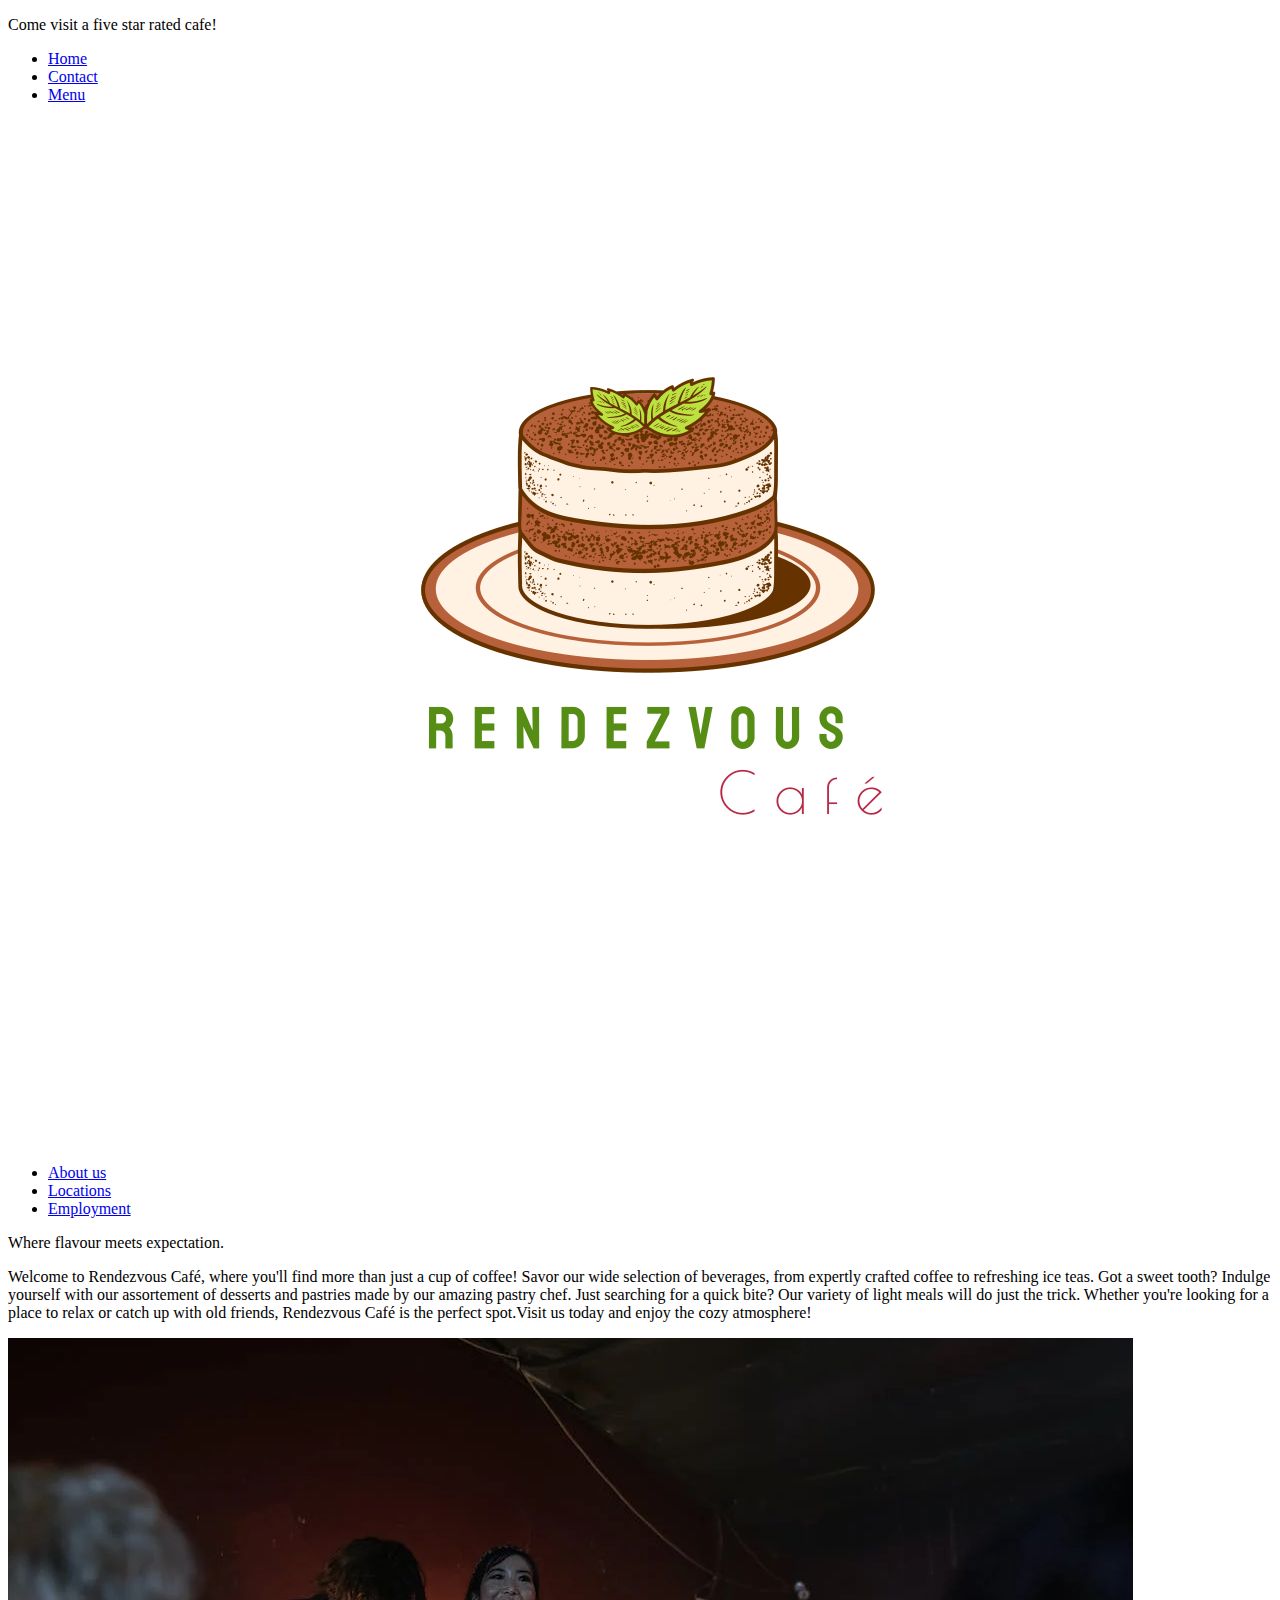
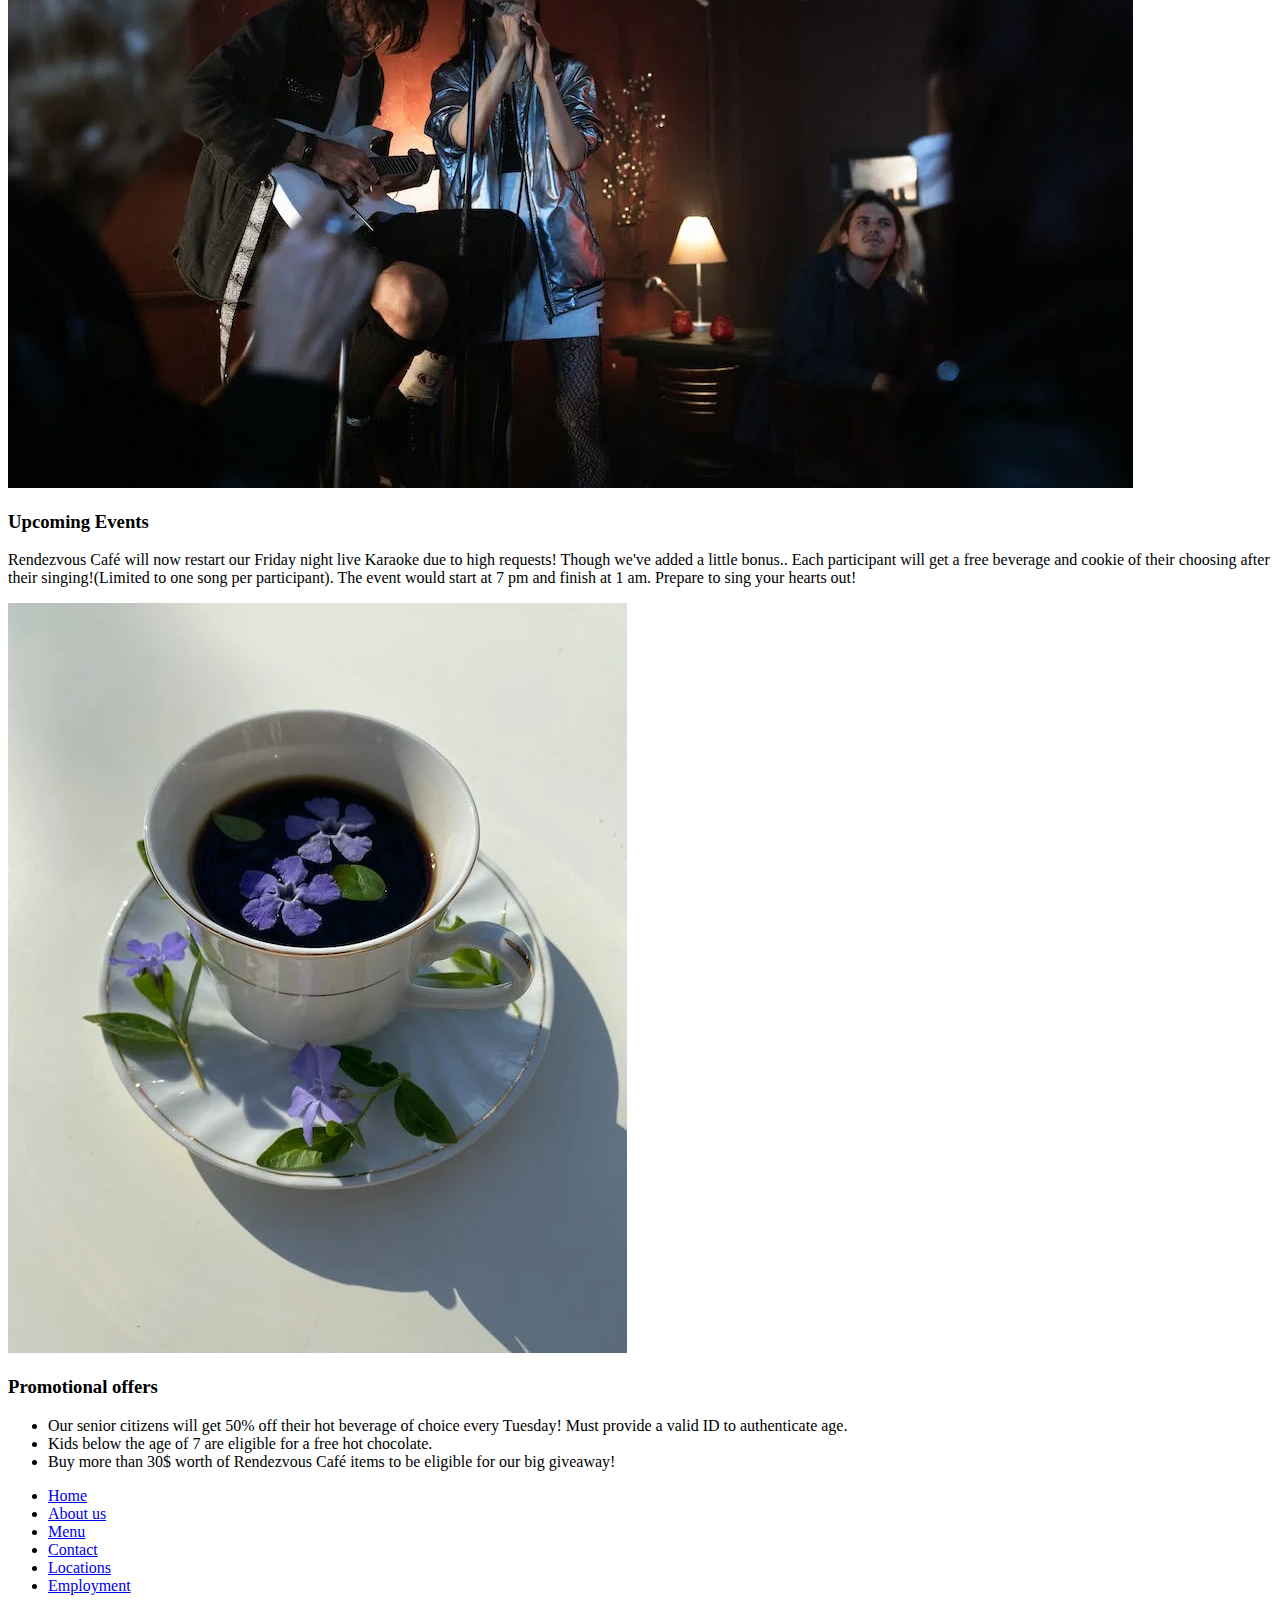
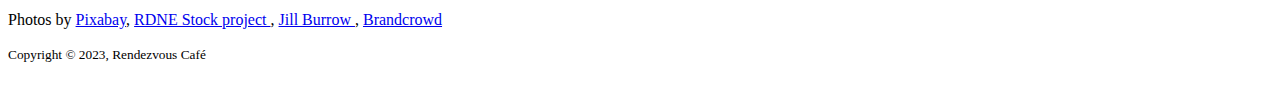
==== index.html @ 0467e5c1 "fixed my css" ====
<!DOCTYPE html>
<html lang="en">

<head>
    <meta charset="UTF-8">
    <meta name="viewport" content="width=device-width, initial-scale=1.0">
    <title>Rendezvous Café - Home</title>
    <link rel="icon" type="image/x-icon" href="/images/favicon.ico">
    <link rel="stylesheet" href="../styles/index.css">
    <link rel="stylesheet" href="../styles/main.css">

</head>

<body>

    <header>

        <div class="boasting">
            <p>Come visit a five star rated cafe!</p>
        </div>
        <nav>

            <div class="nav-con">
                <ul>
                    <li><a href="./index.html">Home</a></li>
                    <li><a href="./contact.html">Contact</a></li>
                    <li><a href="./menu.html">Menu</a></li>
                </ul>
                <img src="./images/logo.png" alt="Rendezvous Cafe Logo" class="logo">
                <ul>
                    <li id="ghost1"><a href="./aboutus.html">About&nbsp;us</a></li>
                    <li id="ghost2"><a href="./locations.html">Locations</a></li>
                    <li id="ghost3"><a href="./employment.html">Employment</a></li>

                </ul>

            </div>



        </nav>
    </header>

    <div class="spiderman">

        <p>Where flavour <span>meets</span> <span class="contrast">expectation</span>. </p>

    </div>


    <div class="description">
        <p>Welcome to <span>Rendezvous Café</span>, where you'll find more than just a cup of coffee! Savor our wide
            selection of
            beverages, from expertly crafted coffee to refreshing ice teas. Got a sweet tooth? Indulge yourself
            with our
            assortement of desserts and pastries made by our amazing pastry chef. Just searching for a quick
            bite? Our
            variety of light meals will do just the trick. Whether you're looking for a place to relax or catch
            up with
            old
            friends, Rendezvous Café is the <span>perfect spot</span>.Visit us today and enjoy the cozy atmosphere!</p>
    </div>



    <section class="karaoke">
        <img src="./images/karaoke2.webp" alt="Karaoke Night">

        <div class="textStuff">
            <h3>Upcoming Events</h3>
            <p>Rendezvous Café will now restart our Friday night live Karaoke due to high requests! Though we've
                added a
                little bonus.. Each participant will get a free beverage and cookie of their choosing after their
                singing!(Limited
                to
                one song per participant). The event would start at 7 pm and finish at 1 am. Prepare to sing your hearts
                out! </p>
        </div>
    </section>



    <section class="promotions">
        <img src="./images/flowercup.webp" alt="Coffee cup with flowers">

        <div class="textStuff">

            <h3>Promotional offers</h3>
            <ul>
                <li>Our senior citizens will get 50% off their hot beverage of choice every Tuesday! Must provide a
                    valid ID
                    to
                    authenticate age.</li>
                <li>Kids below the age of 7 are eligible for a free hot chocolate.</li>
                <li> Buy more than 30$ worth of Rendezvous Café items to be eligible for our big giveaway! </li>
            </ul>

        </div>

    </section>

    <footer>



        <ul>
            <li><a href="./index.html">Home</a></li>
            <li><a href="./aboutus.html">About us</a></li>
            <li><a href="./menu.html">Menu</a></li>
            <li><a href="./contact.html">Contact</a></li>
            <li><a href="./locations.html">Locations</a></li>
            <li><a href="./employment.html">Employment</a></li>
        </ul>
        <p>Photos by <a href="https://www.pexels.com/photo/beverage-caffeine-cappuccino-coffee-459515/">Pixabay</a>,
            <a href="https://www.pexels.com/photo/a-woman-singing-on-stage-6173860/">RDNE Stock project </a>,
            <a href="https://www.pexels.com/photo/cup-of-coffee-decorated-with-flowers-with-leaves-on-saucer-6858606/">Jill
                Burrow </a>, <a
                href="https://www.brandcrowd.com/?sscid=b1k7_afo3a&ssaid=3389256&utm_source=shareasale&utm_medium=Affiliates&utm_campaign=3389256&utm_term=1273424&gclid=Cj0KCQiAjMKqBhCgARIsAPDgWlxk_ceE9QRoa_Vr-SDahQcA6_xGrTjhb9VaZIUW76op87ah4dtnlnIaAv6REALw_wcB">Brandcrowd</a>
        </p>
        <small>
            Copyright &copy; 2023, Rendezvous Café <br>
        </small> <br>
    </footer>

</body>

</html>
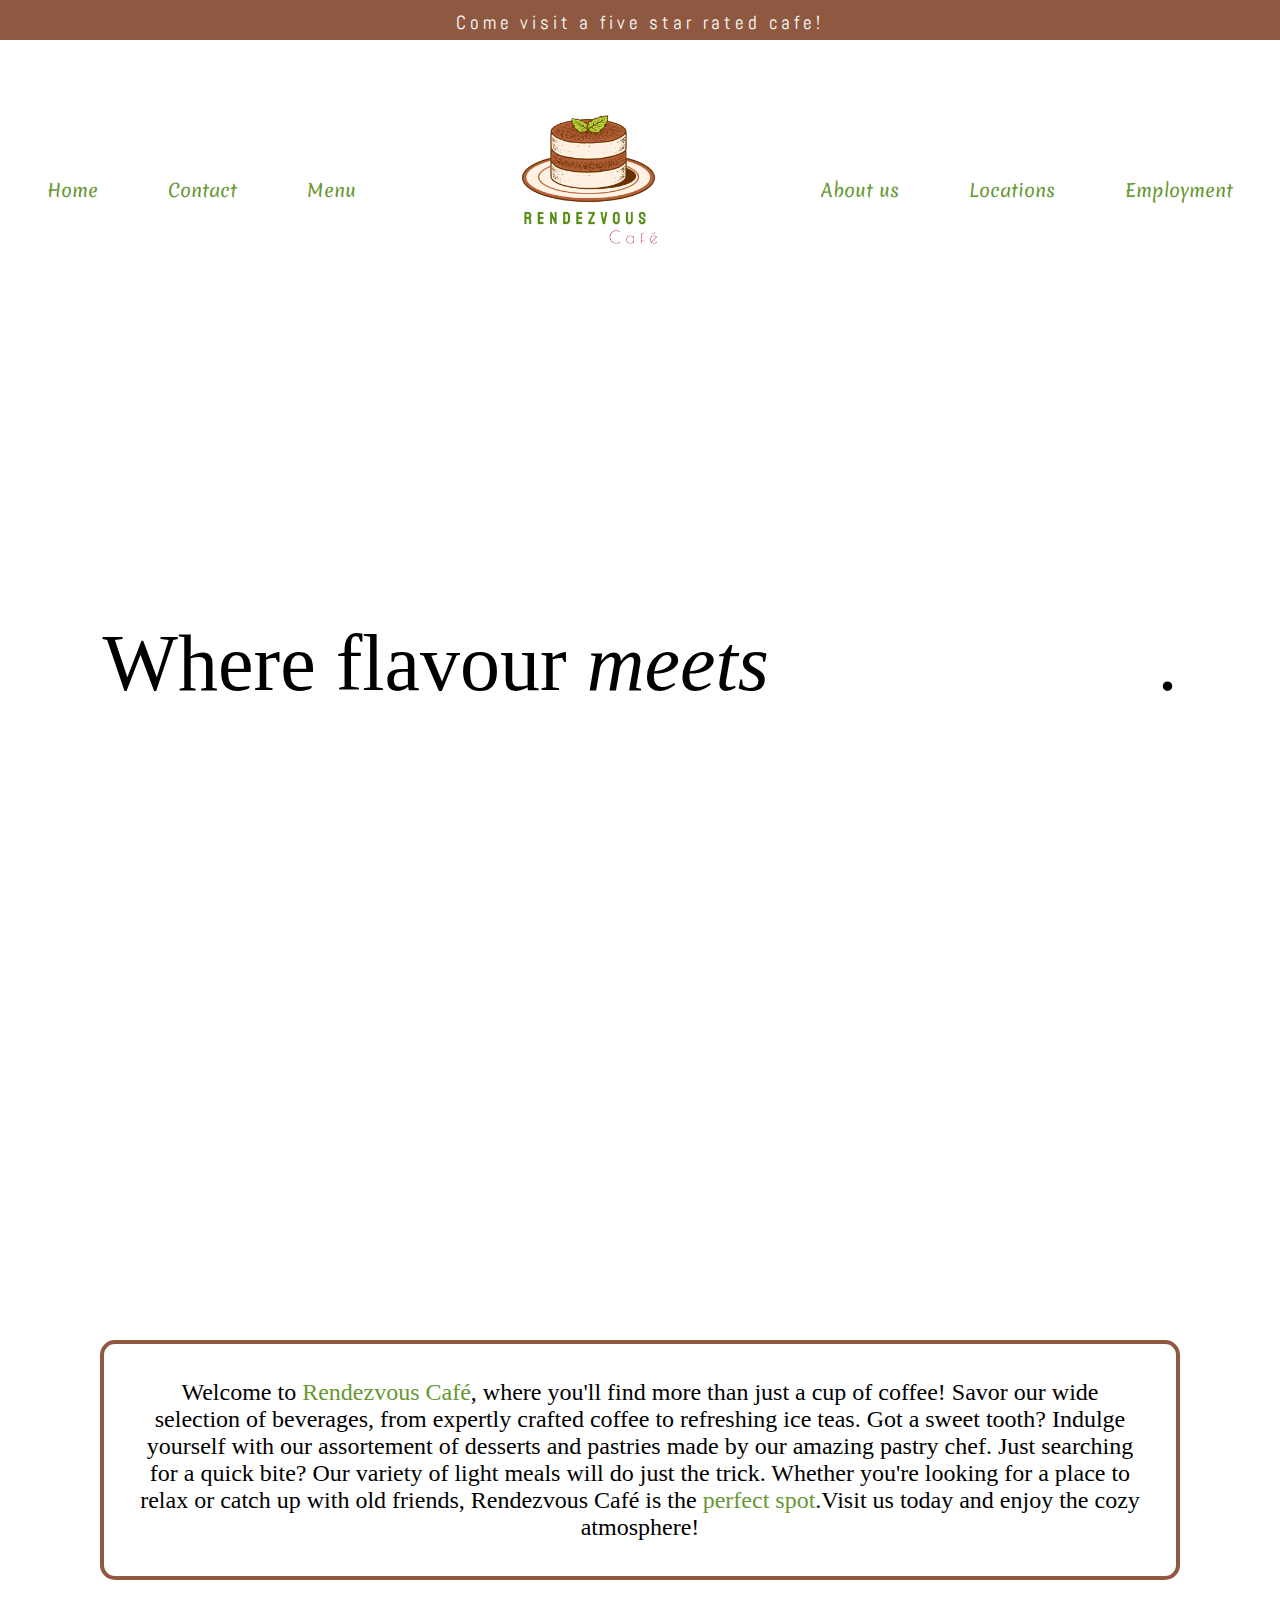
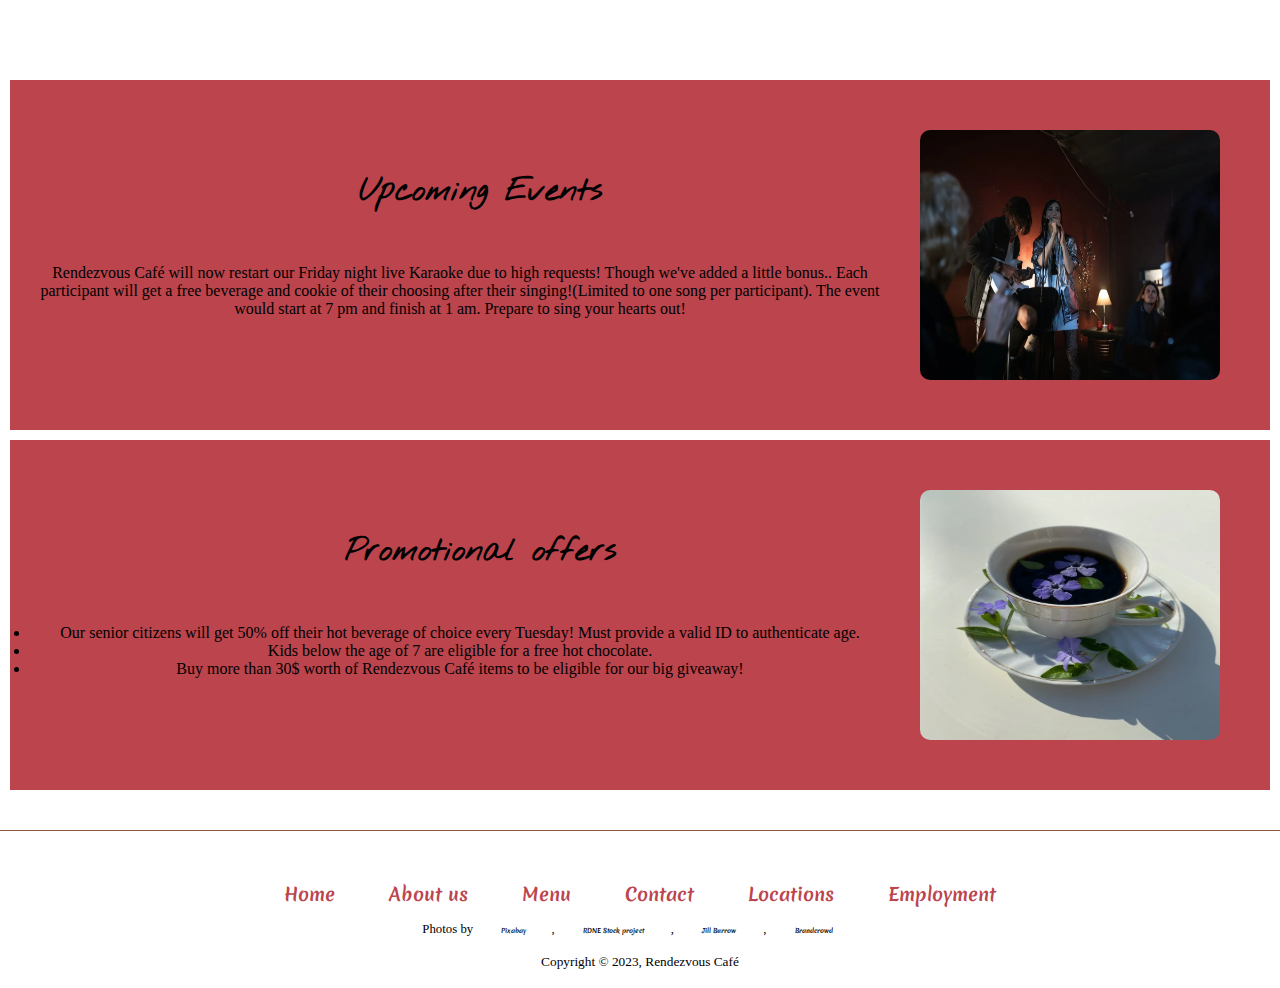
==== commit 6ac0d7ec: "changes to my css" ====
--- a/index.html
+++ b/index.html
@@ -6,8 +6,8 @@
     <meta name="viewport" content="width=device-width, initial-scale=1.0">
     <title>Rendezvous Café - Home</title>
     <link rel="icon" type="image/x-icon" href="/images/favicon.ico">
-    <link rel="stylesheet" href="../styles/index.css">
-    <link rel="stylesheet" href="../styles/main.css">
+    <link rel="stylesheet" href="/Styles/index.css">
+    <link rel="stylesheet" href="/Styles/main.css">
 
 </head>
 
--- a/Styles/index.css
+++ b/Styles/index.css
@@ -0,0 +1,135 @@
+.spiderman {
+    height: auto;
+    padding-top: 5%;
+    text-align: center;
+    background-image: url(/images/coffee1.jpg);
+    background-repeat: no-repeat;
+    background-size: cover;
+    background-position: 10% 50%;
+    margin: 20px;
+    filter: brightness(100%);
+}
+
+
+
+.spiderman p {
+    padding-top: 50px;
+    padding-bottom: 50px;
+    color: var(--FontColor);
+    font-size: 2em;
+
+
+}
+
+.spiderman span {
+
+    font-style: italic;
+}
+
+.spiderman span.contrast {
+
+    color: var(--Bright)
+}
+
+.description,
+.karaoke,
+.promotions {
+    padding: 20px;
+    text-align: center;
+}
+
+.description span {
+
+    color: var(--LightColor);
+}
+
+section {
+    padding-top: 80px;
+    padding-left: 30px;
+    padding-right: 30px;
+    padding-bottom: 0px;
+    background-color: var(--Secondary);
+    margin: 10px 10px 10px 10px;
+
+
+
+}
+
+
+
+.description {
+    font-size: 1em;
+    border: 2px solid var(--AccentColor);
+    border-style: outset;
+    border-radius: 10px;
+    padding: 25px;
+    margin: 20px;
+}
+
+
+.promotions {
+    overflow: hidden;
+
+}
+
+
+.promotions img,
+.karaoke img {
+
+    float: right;
+    border: 2px hidden var(--Bright);
+    margin: 30px;
+    border-radius: 10px;
+    height:250px;
+    width:300px;
+}
+
+
+
+.karaoke {
+
+    overflow: hidden;
+}
+
+h3 {
+
+    font-family: 'Nothing You Could Do';
+    font-size: 2em;
+    font-weight: bolder;
+    line-height: 2;
+    padding: 40px;
+}
+
+
+.textStuff {
+
+    padding-top: 20px;
+
+
+
+
+}
+
+@media (min-width:768px) {
+
+    .spiderman {
+        height: 800px;
+        padding-top: 10%;
+        margin: 50px 50px 150px 50px;
+    }
+
+    .spiderman p {
+        padding-top: 100px;
+        font-size: 5em;
+    }
+
+    .description {
+        font-size: 1.5em;
+        margin: 100px 100px 100px 100px;
+        border: 4px solid var(--AccentColor);
+        border-radius: 15px;
+        padding: 35px;
+    }
+
+
+}--- a/Styles/main.css
+++ b/Styles/main.css
@@ -0,0 +1,262 @@
+@import url('https://fonts.googleapis.com/css2?family=Merienda&display=swap');
+@import url('https://fonts.googleapis.com/css2?family=Vollkorn&display=swap');
+@import url('https://fonts.googleapis.com/css2?family=Nothing+You+Could+Do&display=swap');
+@import url('https://fonts.googleapis.com/css2?family=Abel&display=swap');
+
+:root {
+    --AccentColor: #8f5941;
+    --FontColor: black;
+    --Secondary: #bb444d;
+    --LightColor: #679833;
+    --Bright: white;
+    --Text: 'Vollkorn';
+    --Nav: 'Merienda';
+    --Ad: 'Abel';
+    --Spice: 'Nothing You Could Do';
+}
+
+* {
+    margin: 0;
+    padding: 0;
+    box-sizing: border-box;
+}
+
+.boasting {
+    background-color: var(--AccentColor);
+    color: var(--Bright);
+    text-align: center;
+    height: 40px;
+    width: 100%;
+    padding-top: 10px;
+    font-family: var(--Ad);
+    font-size: 1.2em;
+    letter-spacing: .2em;
+
+}
+
+nav {
+    display: flex;
+    flex-direction: column;
+    align-items: center;
+    text-align: center;
+    font-size: small;
+
+}
+
+nav ul {
+
+    display: flex;
+    flex-direction: row;
+    justify-content: center;
+    margin: 0;
+    list-style-type: none;
+    padding: 0;
+    width: 100%
+}
+
+nav ul li {
+    margin: 20px 0;
+
+}
+
+nav ul li a {
+    text-decoration: none;
+    color: var(--LightColor);
+    font-family: var(--Nav);
+    font-size: 3.5vw;
+    margin: 30px;
+
+}
+
+
+#ghost1 {
+
+    display: none;
+}
+
+#ghost2 {
+
+    display: none;
+}
+
+#ghost3 {
+
+    display: none;
+}
+
+nav img.logo {
+    align-items: center;
+    height: 300px;
+
+
+
+
+
+}
+
+
+
+footer {
+    display: inline-block;
+    text-align: center;
+    width: 100%;
+    padding-top: 50px;
+    padding-bottom: 50px;
+    margin-right: 20px;
+    margin-top: 30px;
+    border-top: 1.5px solid var(--AccentColor);
+
+}
+
+footer a {
+    text-decoration: none;
+    margin: 17px;
+    font-family: var(--Nav);
+    font-size: 2vw;
+    font-weight: bold;
+    color: var(--Secondary);
+}
+
+footer ul li {
+    display: inline-block;
+    justify-content: space-between;
+}
+
+footer p {
+
+    font-size: 2vw;
+    ;
+    padding: 15px;
+}
+
+footer p a {
+
+    color: var(--FontColor);
+    font-size: 2vw;
+
+}
+
+
+@media (min-width:768px) {
+
+
+    .nav-con {
+        display: flex;
+        align-items: center;
+        justify-content: center;
+
+
+
+    }
+
+    .nav-con ul {
+        display: flex;
+        list-style: none;
+        padding: 0;
+        margin: 0;
+        gap: 20px;
+
+    }
+
+    .nav-con ul li {
+        margin: 0 10px;
+        position: relative;
+    }
+
+
+    .nav-con ul li a {
+        text-decoration: none;
+        color: var(--LightColor);
+        font-family: var(--Nav);
+        cursor: pointer;
+        font-size: 1.4vw;
+        display: inline-flex;
+        margin: 0 15px;
+    }
+
+    .nav-con ul li::after {
+        content: '';
+        height: 2px;
+        width: 0;
+        background: #bb444d;
+        position: absolute;
+        left: 0;
+        bottom: -10px;
+        transition: 0.5s;
+    }
+
+    .nav-con ul li:hover::after {
+
+        width: 100%;
+
+
+    }
+
+    nav img.logo {
+        height: 300px;
+        margin: 0 20px;
+
+        flex-grow: 0;
+        flex-shrink: 0;
+
+
+    }
+
+
+
+
+    #ghost1 {
+
+        display: inline-block;
+    }
+
+    #ghost2 {
+
+        display: inline-block;
+    }
+
+    #ghost3 {
+
+        display: inline-block;
+    }
+
+    footer {
+        padding: 20px 0;
+        text-align: center;
+        width: 100%;
+        padding-top: 50px;
+        padding-bottom: 50px;
+        margin-right: 20px;
+        height: 50px;
+    }
+
+    footer a {
+        text-decoration: none;
+        margin: 0 25px;
+        font-family: var(--Nav);
+        font-size: large;
+        font-weight: bold;
+        color: var(--Secondary);
+    }
+
+    footer p {
+
+        font-size: 1vw;
+        ;
+        padding: 15px;
+
+    }
+
+    footer p a {
+
+        color: var(--FontColor);
+        font-size: 0.5vw;
+
+    }
+
+    footer ul li {
+        display: inline-block;
+        justify-content: space-between;
+    }
+
+}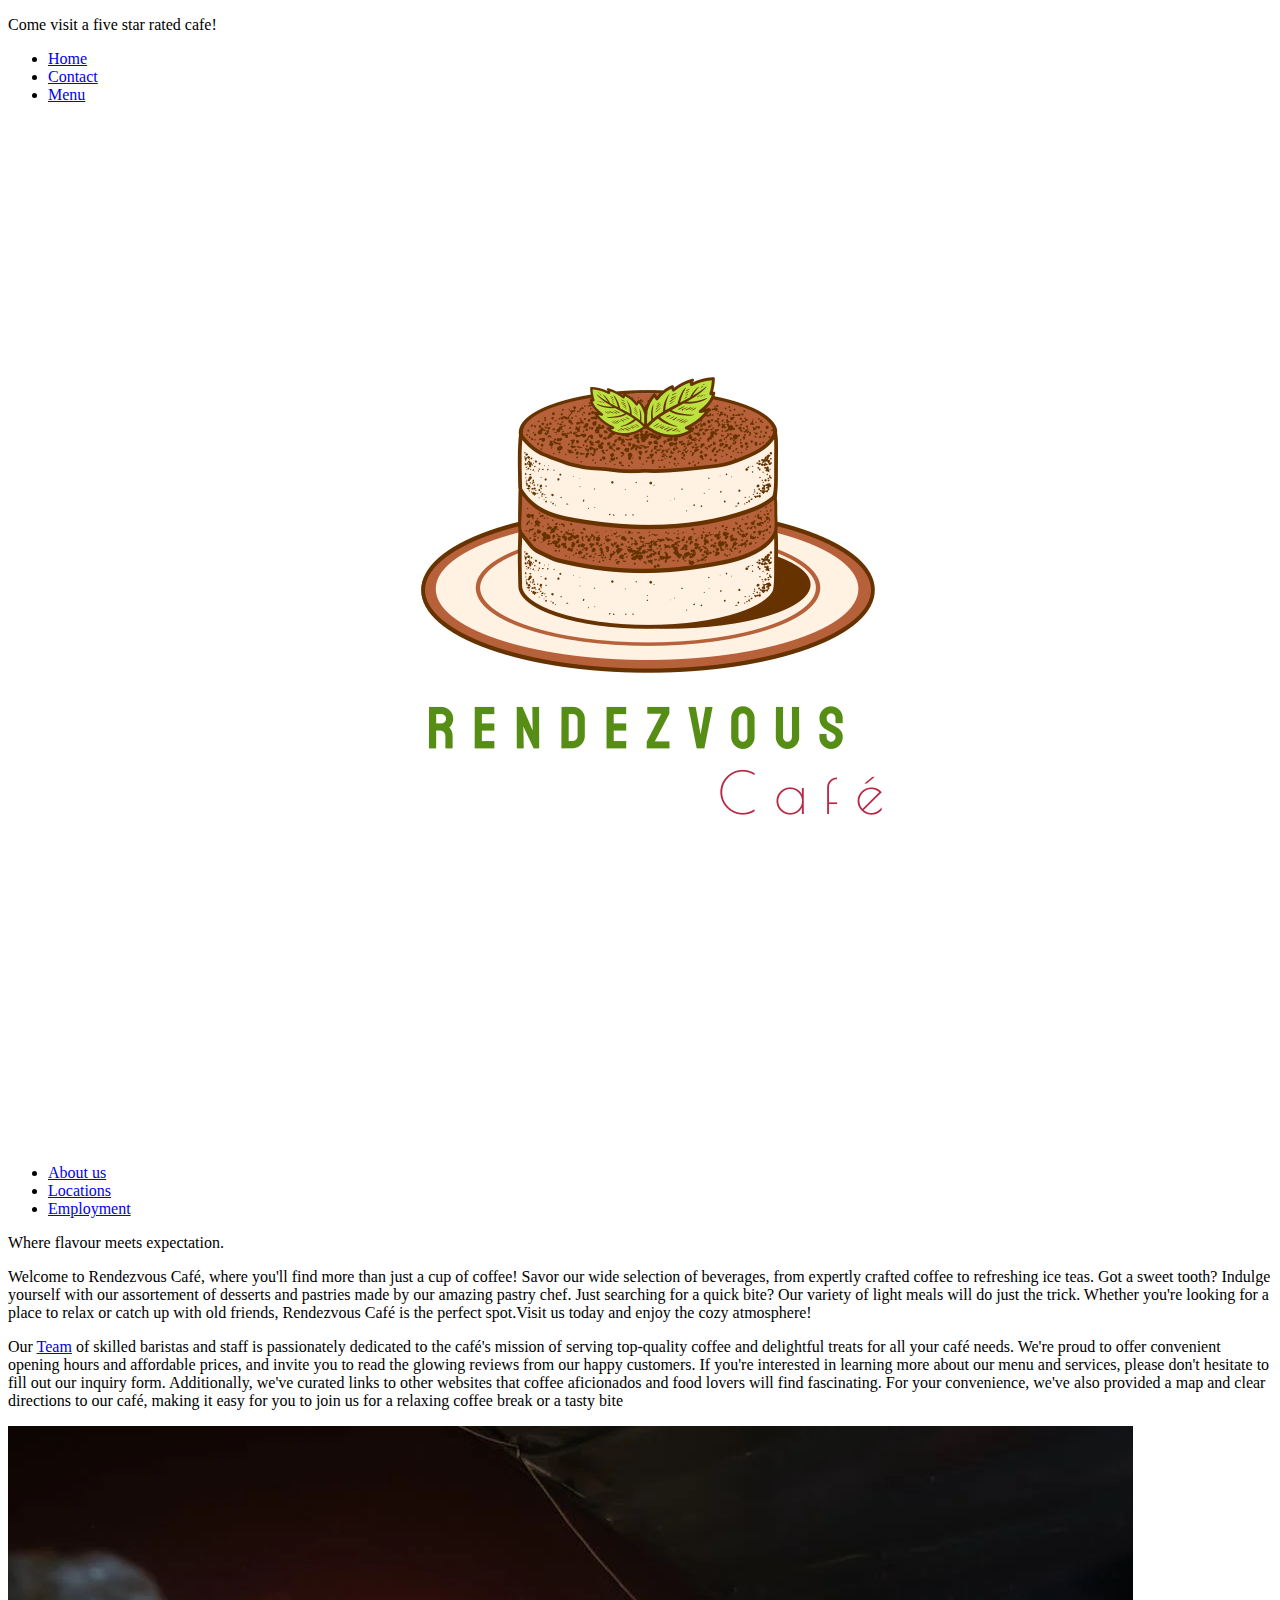
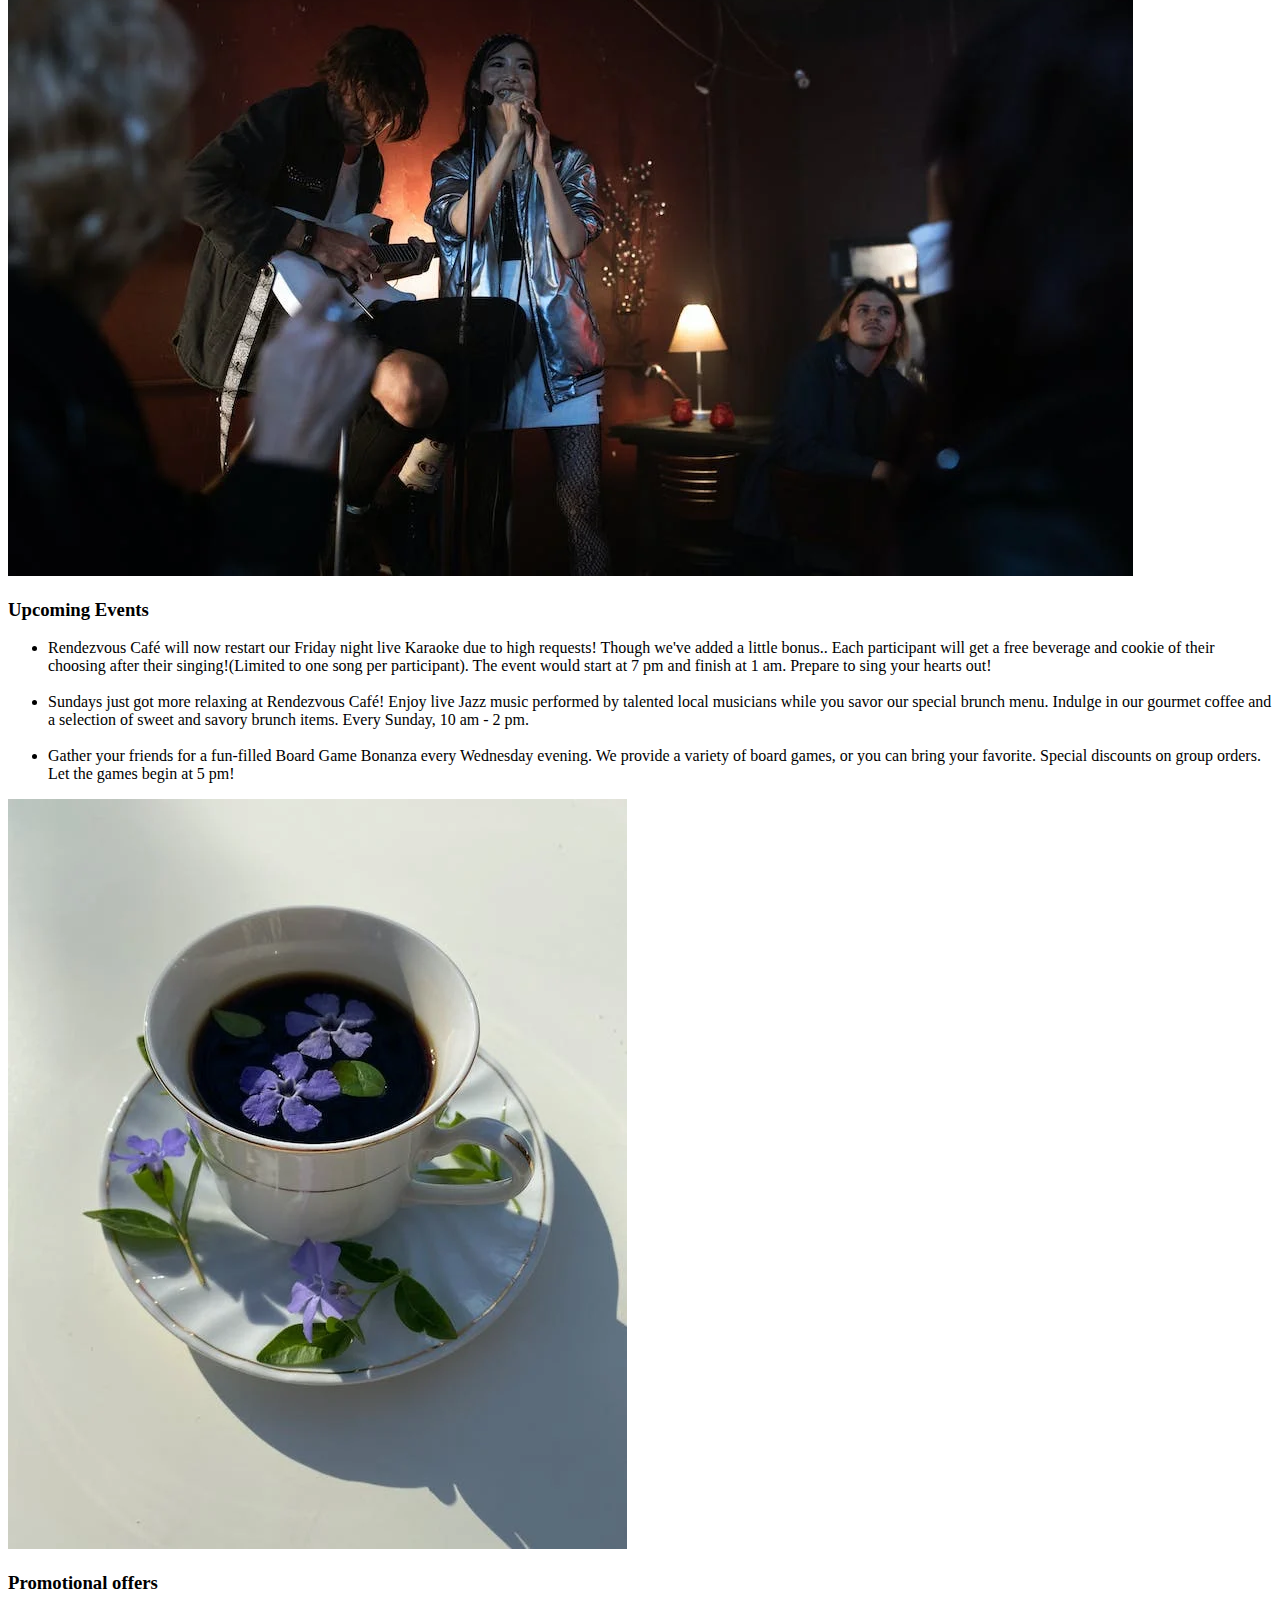
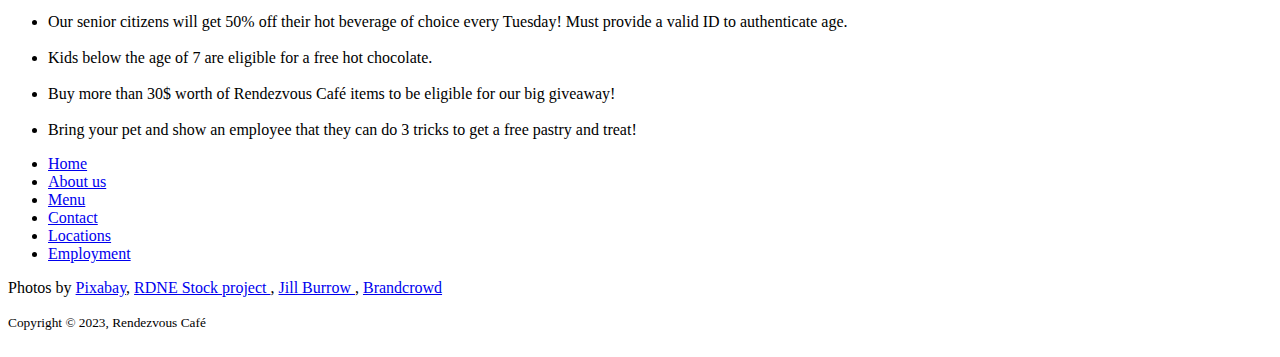
==== commit 5934ad02: "assignment 3 update" ====
--- a/index.html
+++ b/index.html
@@ -6,8 +6,8 @@
     <meta name="viewport" content="width=device-width, initial-scale=1.0">
     <title>Rendezvous Café - Home</title>
     <link rel="icon" type="image/x-icon" href="/images/favicon.ico">
-    <link rel="stylesheet" href="/Styles/index.css">
-    <link rel="stylesheet" href="/Styles/main.css">
+    <link rel="stylesheet" href="./styles/index.css">
+    <link rel="stylesheet" href="./styles/main.css">
 
 </head>
 
@@ -61,6 +61,24 @@
             friends, Rendezvous Café is the <span>perfect spot</span>.Visit us today and enjoy the cozy atmosphere!</p>
     </div>
 
+    <div class="description-links">
+
+        <p>Our <a href="aboutus.html#hula">Team</a> of skilled baristas and staff is passionately dedicated to the café's mission of serving top-quality
+
+            coffee and delightful treats for all your café needs. We're proud to offer convenient opening hours and
+
+            affordable prices, and invite you to read the glowing reviews from our happy customers.
+
+
+            If you're interested in learning more about our menu and services, please don't hesitate to fill out our
+
+            inquiry form. Additionally, we've curated links to other websites that coffee aficionados and food lovers
+
+            will find fascinating. For your convenience, we've also provided a map and clear directions to our café,
+
+            making it easy for you to join us for a relaxing coffee break or a tasty bite</p>
+    </div>
+
 
 
     <section class="karaoke">
@@ -68,13 +86,27 @@
 
         <div class="textStuff">
             <h3>Upcoming Events</h3>
-            <p>Rendezvous Café will now restart our Friday night live Karaoke due to high requests! Though we've
-                added a
-                little bonus.. Each participant will get a free beverage and cookie of their choosing after their
-                singing!(Limited
-                to
-                one song per participant). The event would start at 7 pm and finish at 1 am. Prepare to sing your hearts
-                out! </p>
+            <ul>
+                <li>Rendezvous Café will now restart our Friday night live <span>Karaoke</span> due to high requests! Though we've
+                    added a
+                    little bonus.. Each participant will get a free beverage and cookie of their choosing after their
+                    singing!(Limited
+                    to
+                    one song per participant). The event would start at 7 pm and finish at 1 am. Prepare to sing your
+                    hearts
+                    out!</li> 
+
+                    <br>
+
+                <li>Sundays just got more relaxing at Rendezvous Café! Enjoy live <span>Jazz music</span> performed by talented local
+                    musicians while you savor our special brunch menu. Indulge in our gourmet coffee and a selection of
+                    sweet and savory brunch items. Every Sunday, 10 am - 2 pm.</li>
+
+                    <br>
+                <li>Gather your friends for a fun-filled <span>Board Game Bonanza </span>every Wednesday evening. We provide a
+                    variety of board games, or you can bring your favorite. Special discounts on group orders. Let the
+                    games begin at 5 pm!</li>
+            </ul>
         </div>
     </section>
 
@@ -87,12 +119,17 @@
 
             <h3>Promotional offers</h3>
             <ul>
-                <li>Our senior citizens will get 50% off their hot beverage of choice every Tuesday! Must provide a
+                <li>Our senior citizens will get <span>50% off their hot beverage</span> of choice every Tuesday! Must provide a
                     valid ID
                     to
                     authenticate age.</li>
-                <li>Kids below the age of 7 are eligible for a free hot chocolate.</li>
-                <li> Buy more than 30$ worth of Rendezvous Café items to be eligible for our big giveaway! </li>
+                    <br>
+
+                <li>Kids below the age of 7 are eligible for a <span>free hot chocolate</span>.</li>
+                <br>
+                <li> Buy more than 30$ worth of Rendezvous Café items to be eligible for our <span>big giveaway!</span> </li>
+                <br>
+                <li><span>Bring your pet</span> and show an employee that they can do 3 tricks to get a free pastry and treat!</li>
             </ul>
 
         </div>
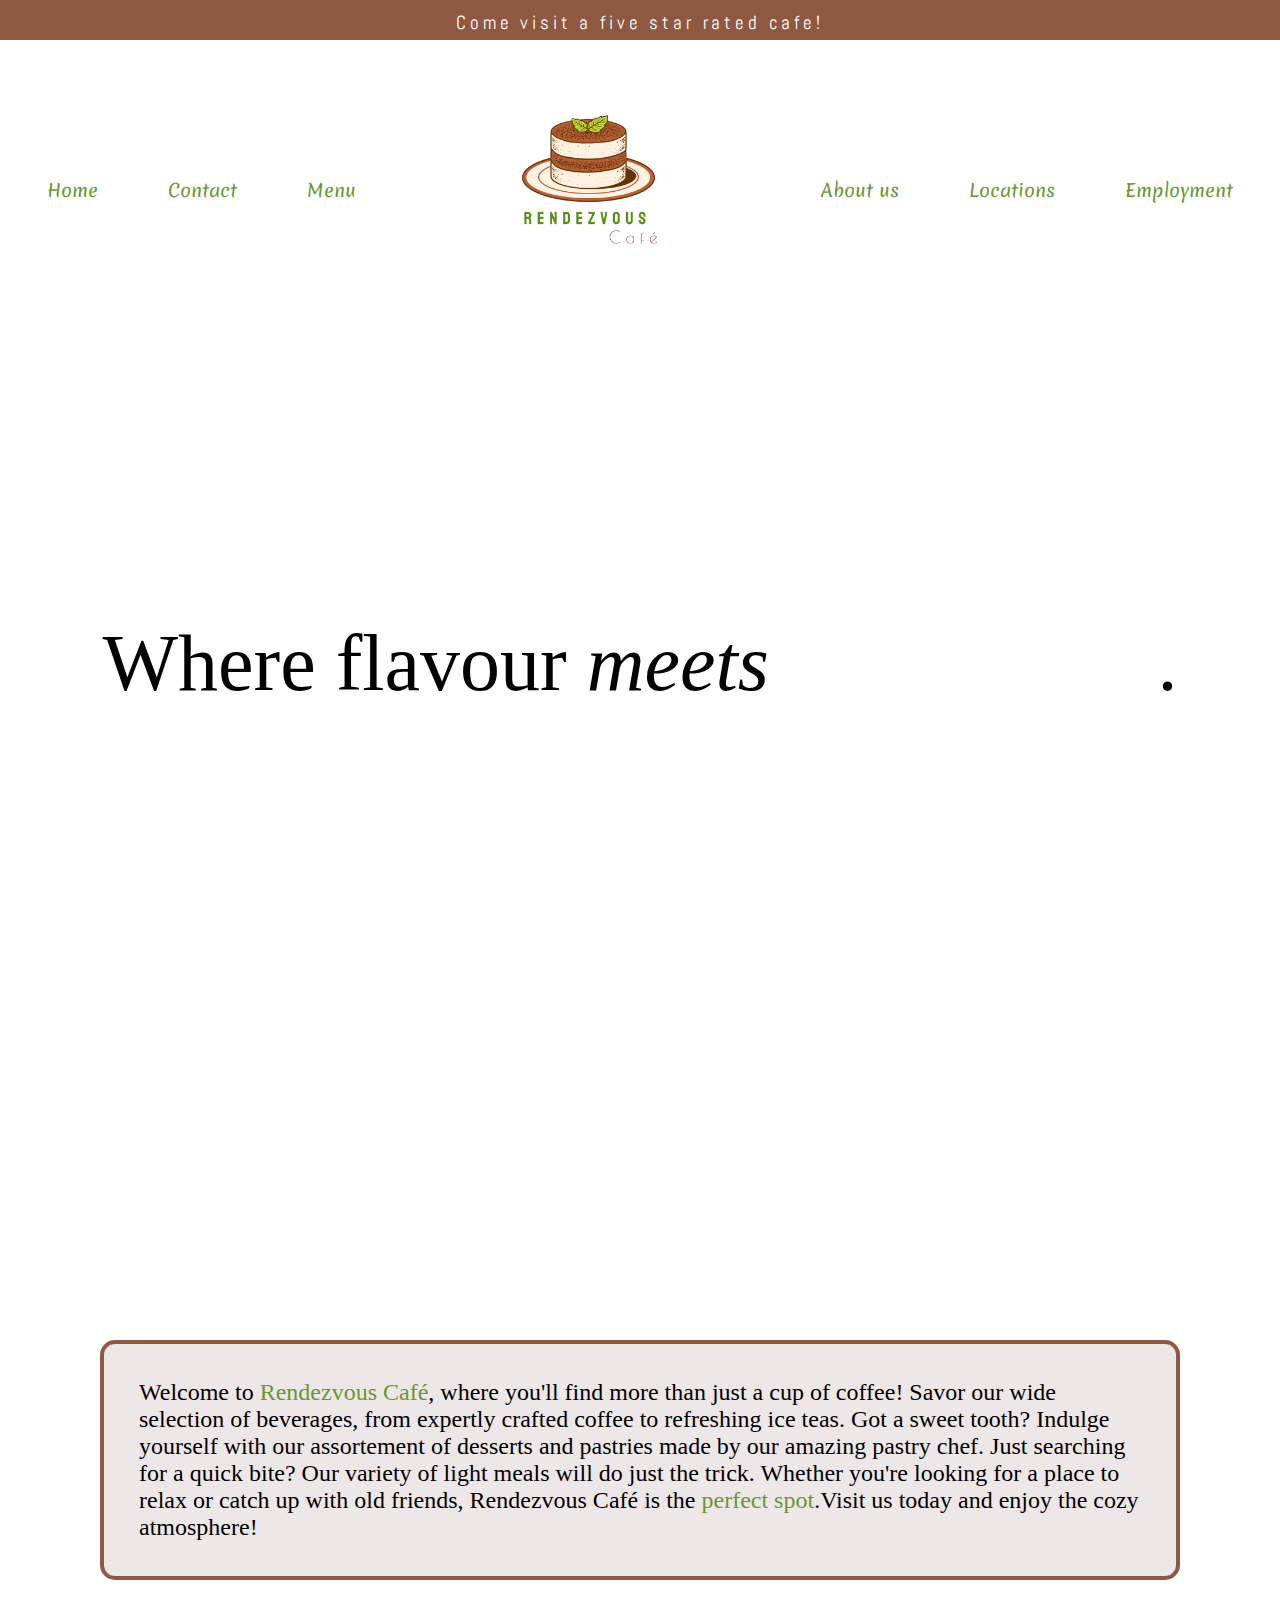
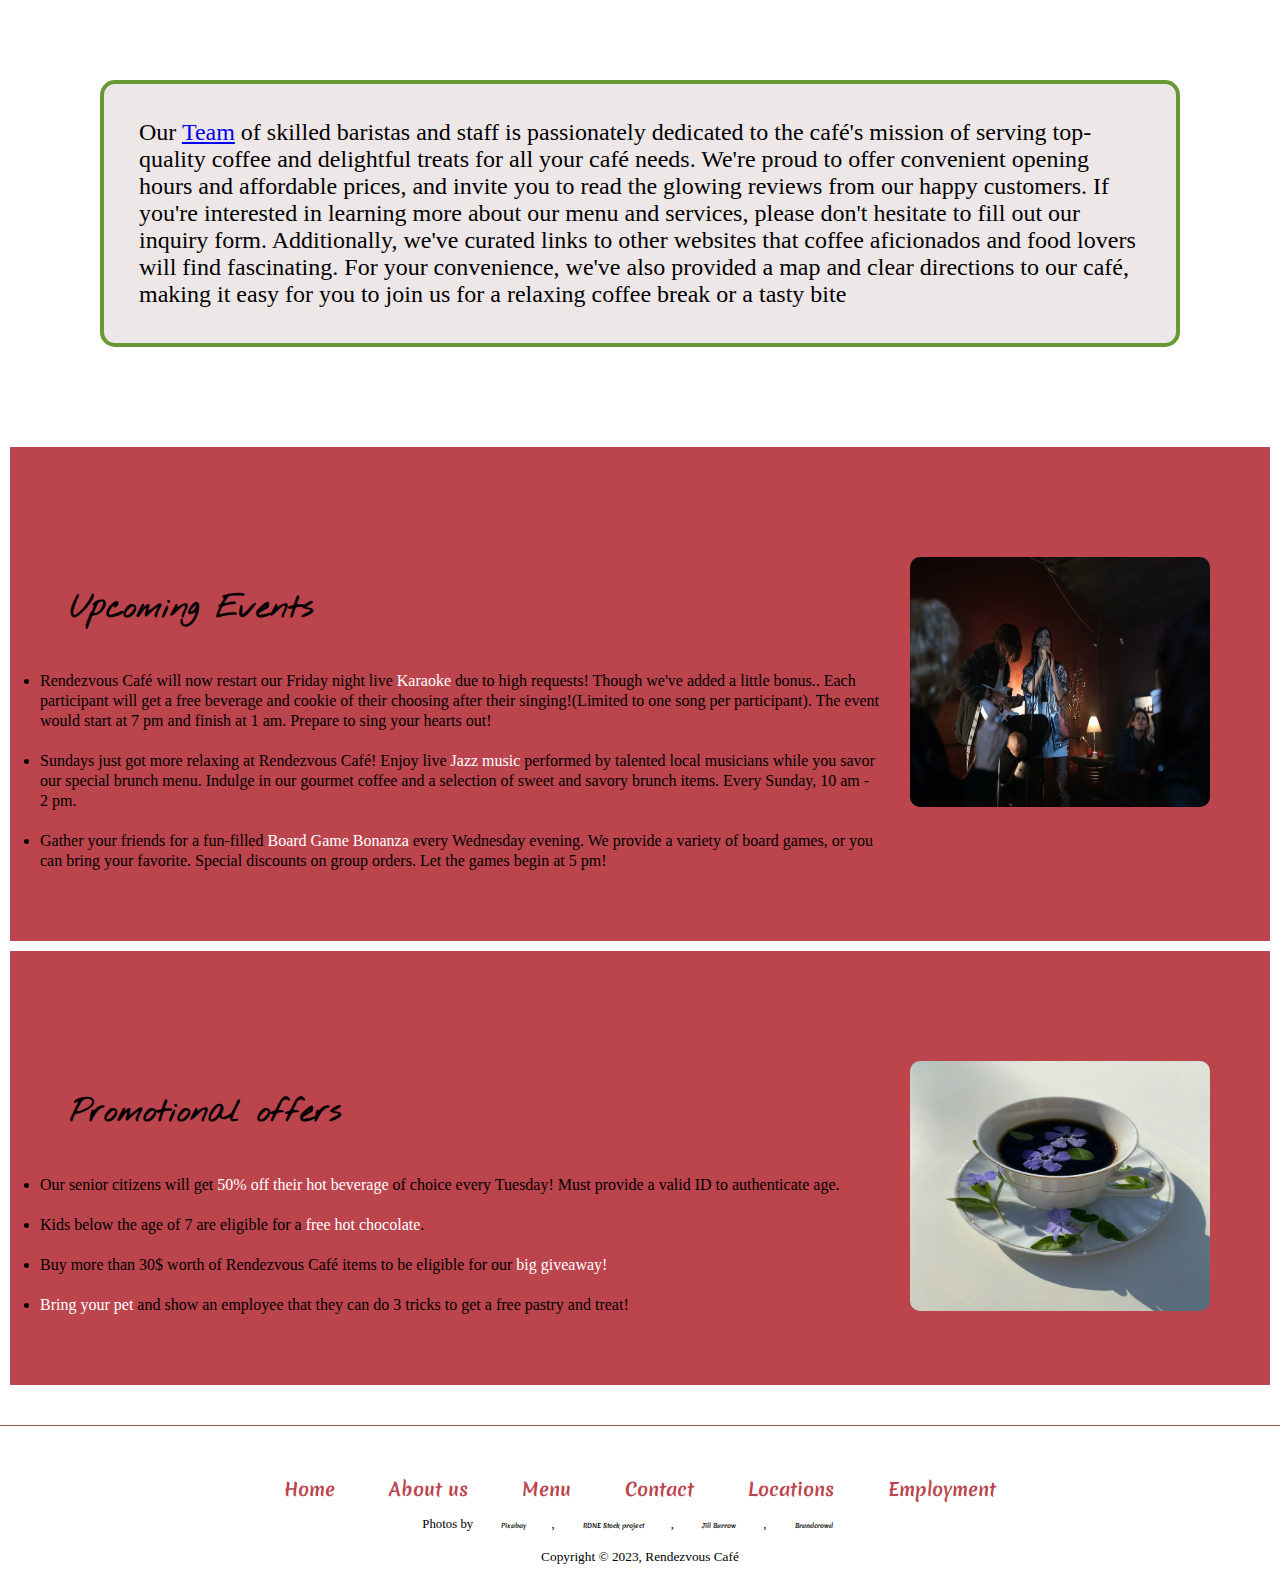
==== commit 026ae3dd: "css paths" ====
--- a/index.html
+++ b/index.html
@@ -6,8 +6,8 @@
     <meta name="viewport" content="width=device-width, initial-scale=1.0">
     <title>Rendezvous Café - Home</title>
     <link rel="icon" type="image/x-icon" href="/images/favicon.ico">
-    <link rel="stylesheet" href="./styles/index.css">
-    <link rel="stylesheet" href="./styles/main.css">
+    <link rel="stylesheet" href="./Styles/index.css">
+    <link rel="stylesheet" href="./Styles/main.css">
 
 </head>
 
--- a/Styles/index.css
+++ b/Styles/index.css
@@ -0,0 +1,165 @@
+.spiderman {
+    height: auto;
+    padding-top: 5%;
+    text-align: center;
+    background-image: url(/images/coffee1.jpg);
+    background-repeat: no-repeat;
+    background-size: cover;
+    background-position: 10% 50%;
+    margin: 20px;
+    filter: brightness(100%);
+}
+
+
+
+.spiderman p {
+    padding-top: 50px;
+    padding-bottom: 50px;
+    color: var(--FontColor);
+    font-size: 2em;
+
+
+}
+
+.spiderman span {
+
+    font-style: italic;
+}
+
+.spiderman span.contrast {
+
+    color: var(--Bright)
+}
+
+
+
+.description span {
+
+    color: var(--LightColor);
+}
+.promotions span {
+    color:var(--Bright);
+}
+
+section {
+    padding-top: 80px;
+    padding-left: 30px;
+    padding-right: 30px;
+    padding-bottom: 0px;
+    background-color: var(--Secondary);
+    margin: 10px 10px 10px 10px;
+
+
+
+}
+
+
+
+.description {
+    font-size: 1em;
+    border: 2px solid var(--AccentColor);
+    border-style: outset;
+    border-radius: 10px;
+    padding: 25px;
+    margin: 20px;
+    background-color: var(--Pale);
+}
+
+.description-links {
+    font-size: 1em;
+    border: 2px solid var(--LightColor);
+    border-radius: 10px;
+    padding: 25px;
+    margin: 20px;
+    background-color: var(--Pale);
+}
+
+
+
+.promotions {
+    overflow: hidden;
+
+}
+
+
+.promotions img,
+.karaoke img {
+
+    float: right;
+    border: 2px hidden var(--Bright);
+    margin: 30px;
+    border-radius: 10px;
+    height:250px;
+    width:300px;
+}
+
+
+
+.karaoke {
+
+    overflow: hidden;
+
+}
+
+.karaoke span {
+
+    color: var(--Bright);
+}
+
+h3 {
+
+    font-family: 'Nothing You Could Do';
+    font-size: 2em;
+    font-weight: bolder;
+    line-height: 2;
+    padding: 30px;
+}
+
+
+.textStuff {
+
+    padding-top: 20px;
+    font-size: 1em;
+    line-height: 20px;
+    padding-bottom: 70px;;
+
+
+
+
+}
+
+
+
+@media (min-width:768px) {
+
+    .spiderman {
+        height: 800px;
+        padding-top: 10%;
+        margin: 50px 50px 150px 50px;
+    }
+
+    .spiderman p {
+        padding-top: 100px;
+        font-size: 5em;
+    }
+
+    .description {
+        font-size: 1.5em;
+        margin: 100px 100px 100px 100px;
+        border: 4px solid var(--AccentColor);
+        border-radius: 15px;
+        padding: 35px;
+    }
+    
+    .description-links {
+        font-size: 1.5em;
+        border: 4px solid var(--LightColor);
+        border-radius: 15px;
+        padding: 35px;
+        margin: 100px 100px 100px 100px;
+    }
+  
+    
+    
+
+}--- a/Styles/main.css
+++ b/Styles/main.css
@@ -0,0 +1,263 @@
+@import url('https://fonts.googleapis.com/css2?family=Merienda&display=swap');
+@import url('https://fonts.googleapis.com/css2?family=Vollkorn&display=swap');
+@import url('https://fonts.googleapis.com/css2?family=Nothing+You+Could+Do&display=swap');
+@import url('https://fonts.googleapis.com/css2?family=Abel&display=swap');
+
+:root {
+    --AccentColor: #8f5941;
+    --FontColor: black;
+    --Secondary: #bb444d;
+    --LightColor: #679833;
+    --Bright: white;
+    --Pale: rgb(238, 231, 231);
+    --Text: 'Vollkorn';
+    --Nav: 'Merienda';
+    --Ad: 'Abel';
+    --Spice: 'Nothing You Could Do';
+}
+
+* {
+    margin: 0;
+    padding: 0;
+    box-sizing: border-box;
+}
+
+.boasting {
+    background-color: var(--AccentColor);
+    color: var(--Bright);
+    text-align: center;
+    height: 40px;
+    width: 100%;
+    padding-top: 10px;
+    font-family: var(--Ad);
+    font-size: 1.2em;
+    letter-spacing: .2em;
+
+}
+
+nav {
+    display: flex;
+    flex-direction: column;
+    align-items: center;
+    text-align: center;
+    font-size: small;
+
+}
+
+nav ul {
+
+    display: flex;
+    flex-direction: row;
+    justify-content: center;
+    margin: 0;
+    list-style-type: none;
+    padding: 0;
+    width: 100%
+}
+
+nav ul li {
+    margin: 20px 0;
+
+}
+
+nav ul li a {
+    text-decoration: none;
+    color: var(--LightColor);
+    font-family: var(--Nav);
+    font-size: 3.5vw;
+    margin: 30px;
+
+}
+
+
+#ghost1 {
+
+    display: none;
+}
+
+#ghost2 {
+
+    display: none;
+}
+
+#ghost3 {
+
+    display: none;
+}
+
+nav img.logo {
+    align-items: center;
+    height: 300px;
+
+
+
+
+
+}
+
+
+
+footer {
+    display: inline-block;
+    text-align: center;
+    width: 100%;
+    padding-top: 50px;
+    padding-bottom: 50px;
+    margin-right: 20px;
+    margin-top: 30px;
+    border-top: 1.5px solid var(--AccentColor);
+
+}
+
+footer a {
+    text-decoration: none;
+    margin: 17px;
+    font-family: var(--Nav);
+    font-size: 2vw;
+    font-weight: bold;
+    color: var(--Secondary);
+}
+
+footer ul li {
+    display: inline-block;
+    justify-content: space-between;
+}
+
+footer p {
+
+    font-size: 2vw;
+    ;
+    padding: 15px;
+}
+
+footer p a {
+
+    color: var(--FontColor);
+    font-size: 2vw;
+
+}
+
+
+@media (min-width:768px) {
+
+
+    .nav-con {
+        display: flex;
+        align-items: center;
+        justify-content: center;
+
+
+
+    }
+
+    .nav-con ul {
+        display: flex;
+        list-style: none;
+        padding: 0;
+        margin: 0;
+        gap: 20px;
+
+    }
+
+    .nav-con ul li {
+        margin: 0 10px;
+        position: relative;
+    }
+
+
+    .nav-con ul li a {
+        text-decoration: none;
+        color: var(--LightColor);
+        font-family: var(--Nav);
+        cursor: pointer;
+        font-size: 1.4vw;
+        display: inline-flex;
+        margin: 0 15px;
+    }
+
+    .nav-con ul li::after {
+        content: '';
+        height: 2px;
+        width: 0;
+        background: #bb444d;
+        position: absolute;
+        left: 0;
+        bottom: -10px;
+        transition: 0.5s;
+    }
+
+    .nav-con ul li:hover::after {
+
+        width: 100%;
+
+
+    }
+
+    nav img.logo {
+        height: 300px;
+        margin: 0 20px;
+
+        flex-grow: 0;
+        flex-shrink: 0;
+
+
+    }
+
+
+
+
+    #ghost1 {
+
+        display: inline-block;
+    }
+
+    #ghost2 {
+
+        display: inline-block;
+    }
+
+    #ghost3 {
+
+        display: inline-block;
+    }
+
+    footer {
+        padding: 20px 0;
+        text-align: center;
+        width: 100%;
+        padding-top: 50px;
+        padding-bottom: 50px;
+        margin-right: 20px;
+        height: 50px;
+    }
+
+    footer a {
+        text-decoration: none;
+        margin: 0 25px;
+        font-family: var(--Nav);
+        font-size: large;
+        font-weight: bold;
+        color: var(--Secondary);
+    }
+
+    footer p {
+
+        font-size: 1vw;
+        ;
+        padding: 15px;
+
+    }
+
+    footer p a {
+
+        color: var(--FontColor);
+        font-size: 0.5vw;
+
+    }
+
+    footer ul li {
+        display: inline-block;
+        justify-content: space-between;
+    }
+
+}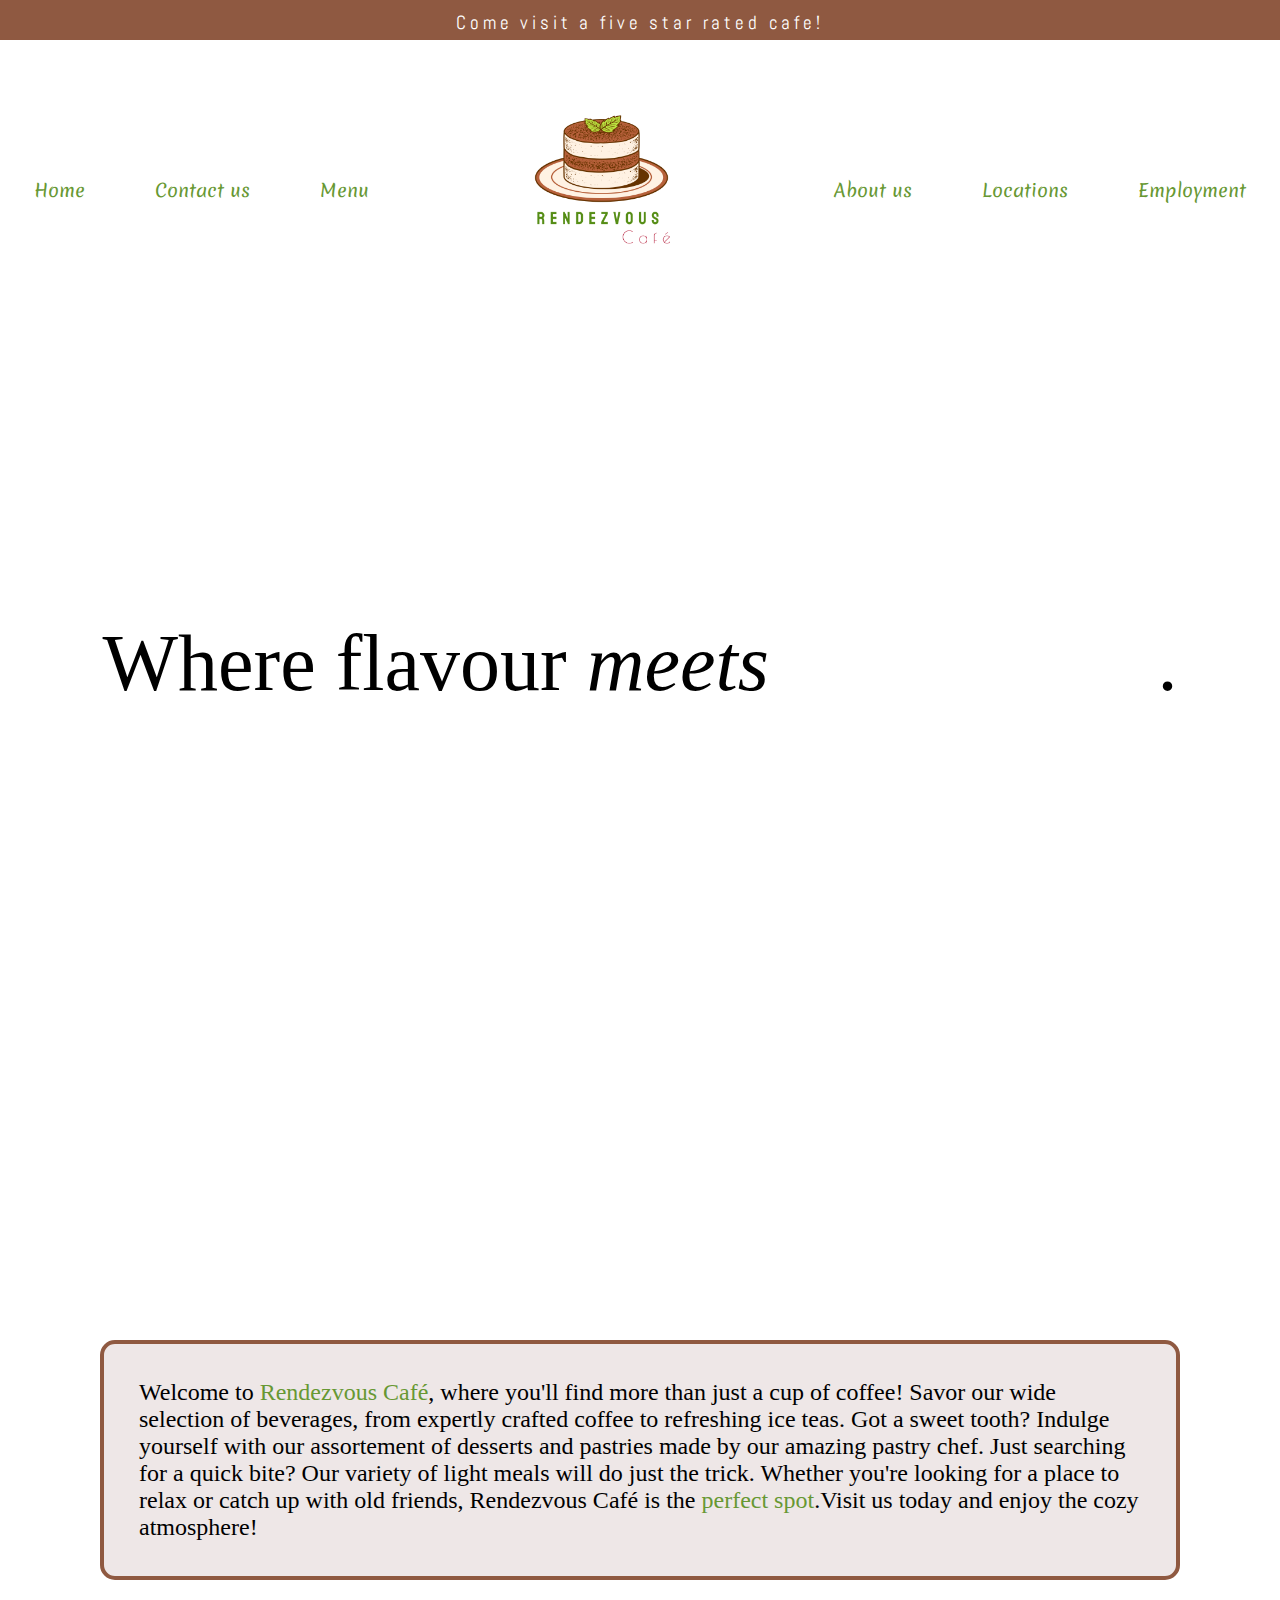
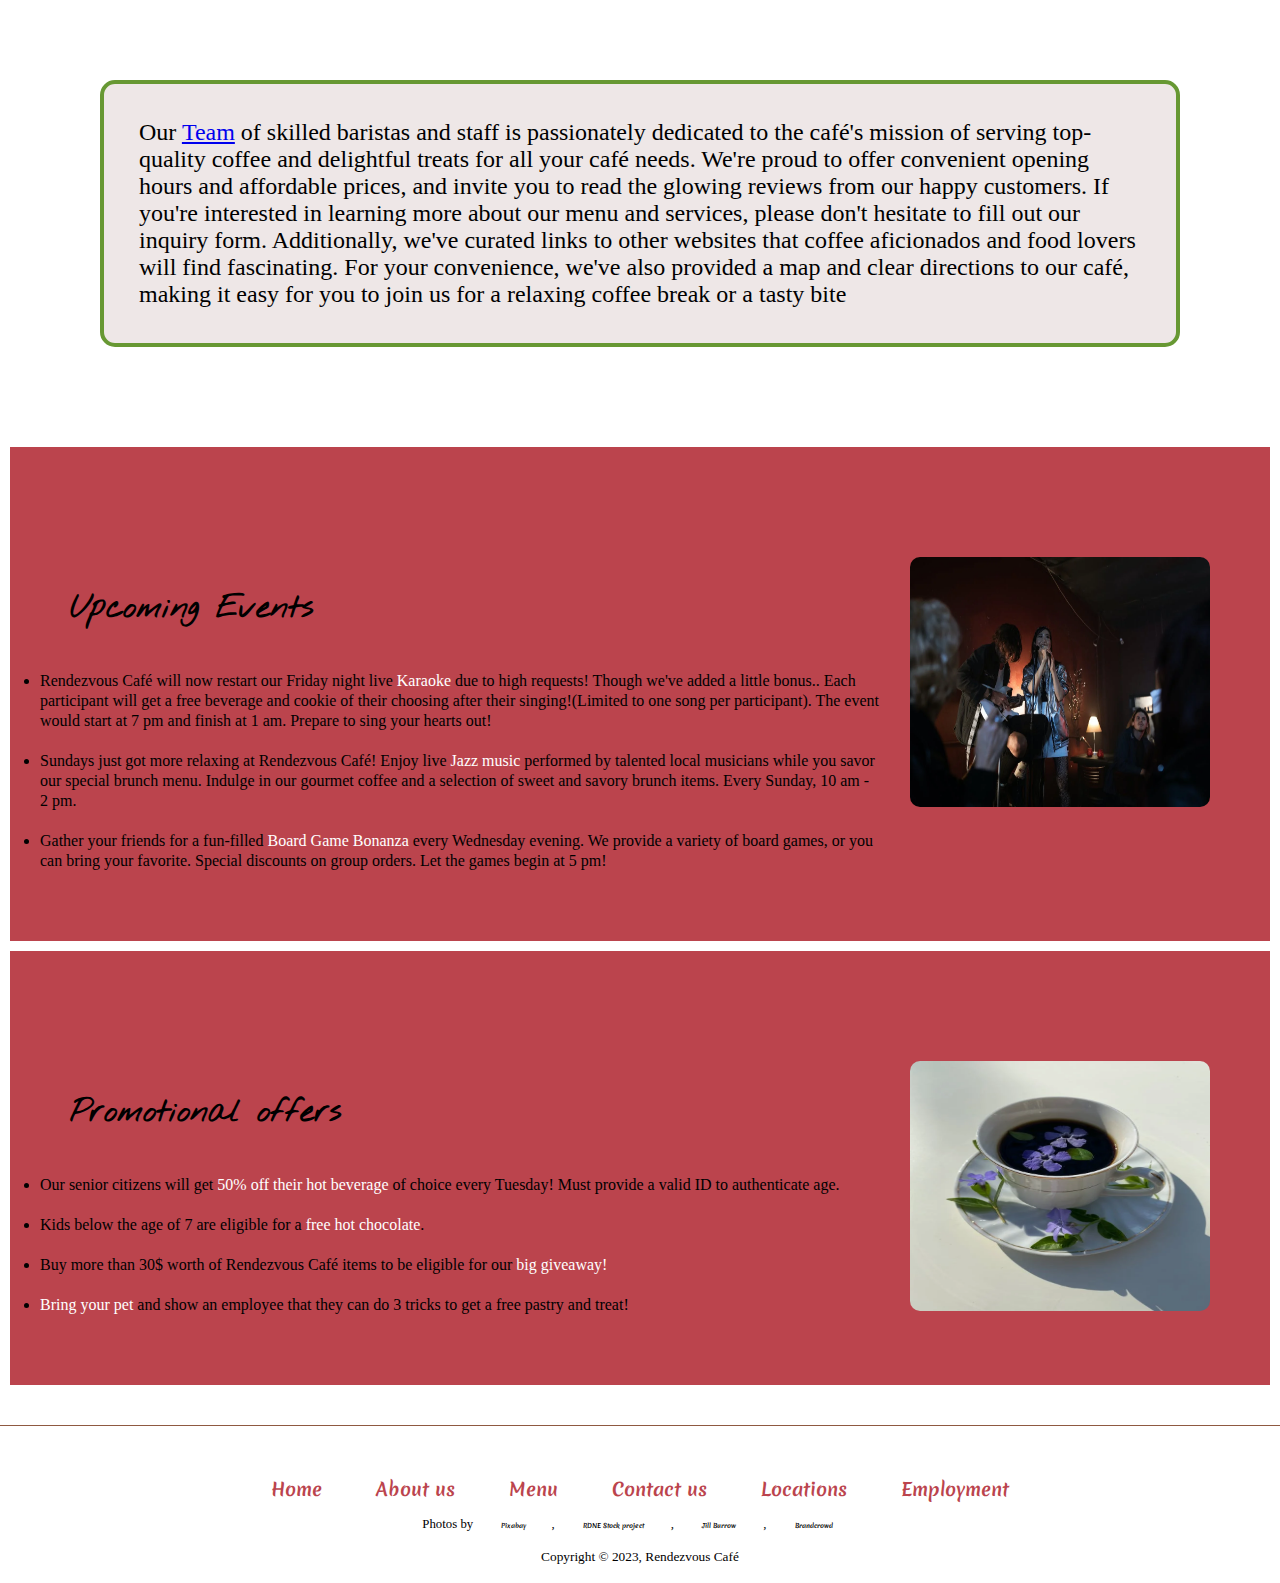
==== commit 67a1f106: "some changes" ====
--- a/index.html
+++ b/index.html
@@ -23,7 +23,7 @@
             <div class="nav-con">
                 <ul>
                     <li><a href="./index.html">Home</a></li>
-                    <li><a href="./contact.html">Contact</a></li>
+                    <li><a href="./contact.html">Contact us</a></li>
                     <li><a href="./menu.html">Menu</a></li>
                 </ul>
                 <img src="./images/logo.png" alt="Rendezvous Cafe Logo" class="logo">
@@ -144,7 +144,7 @@
             <li><a href="./index.html">Home</a></li>
             <li><a href="./aboutus.html">About us</a></li>
             <li><a href="./menu.html">Menu</a></li>
-            <li><a href="./contact.html">Contact</a></li>
+            <li><a href="./contact.html">Contact us</a></li>
             <li><a href="./locations.html">Locations</a></li>
             <li><a href="./employment.html">Employment</a></li>
         </ul>
--- a/Styles/index.css
+++ b/Styles/index.css
@@ -2,7 +2,7 @@
     height: auto;
     padding-top: 5%;
     text-align: center;
-    background-image: url(/images/coffee1.jpg);
+    background-image: url(../images/coffee1.jpg);
     background-repeat: no-repeat;
     background-size: cover;
     background-position: 10% 50%;
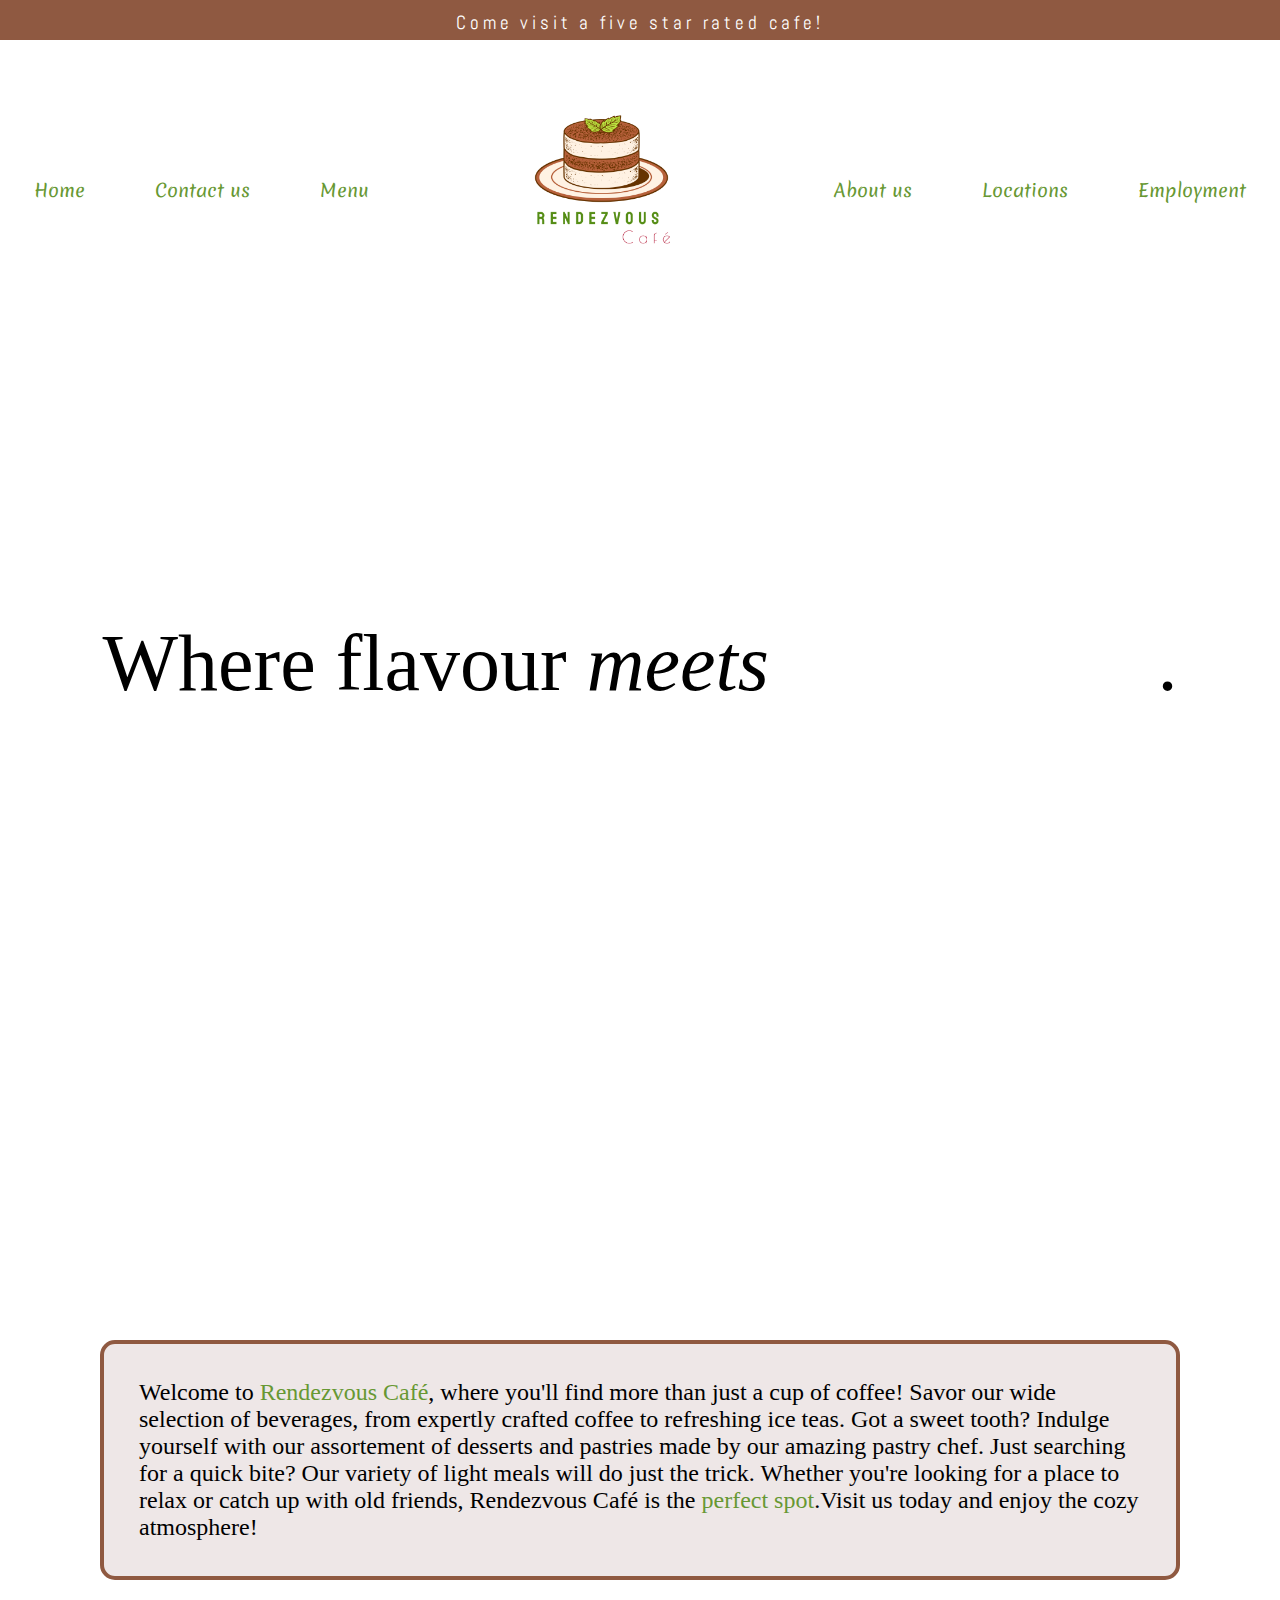
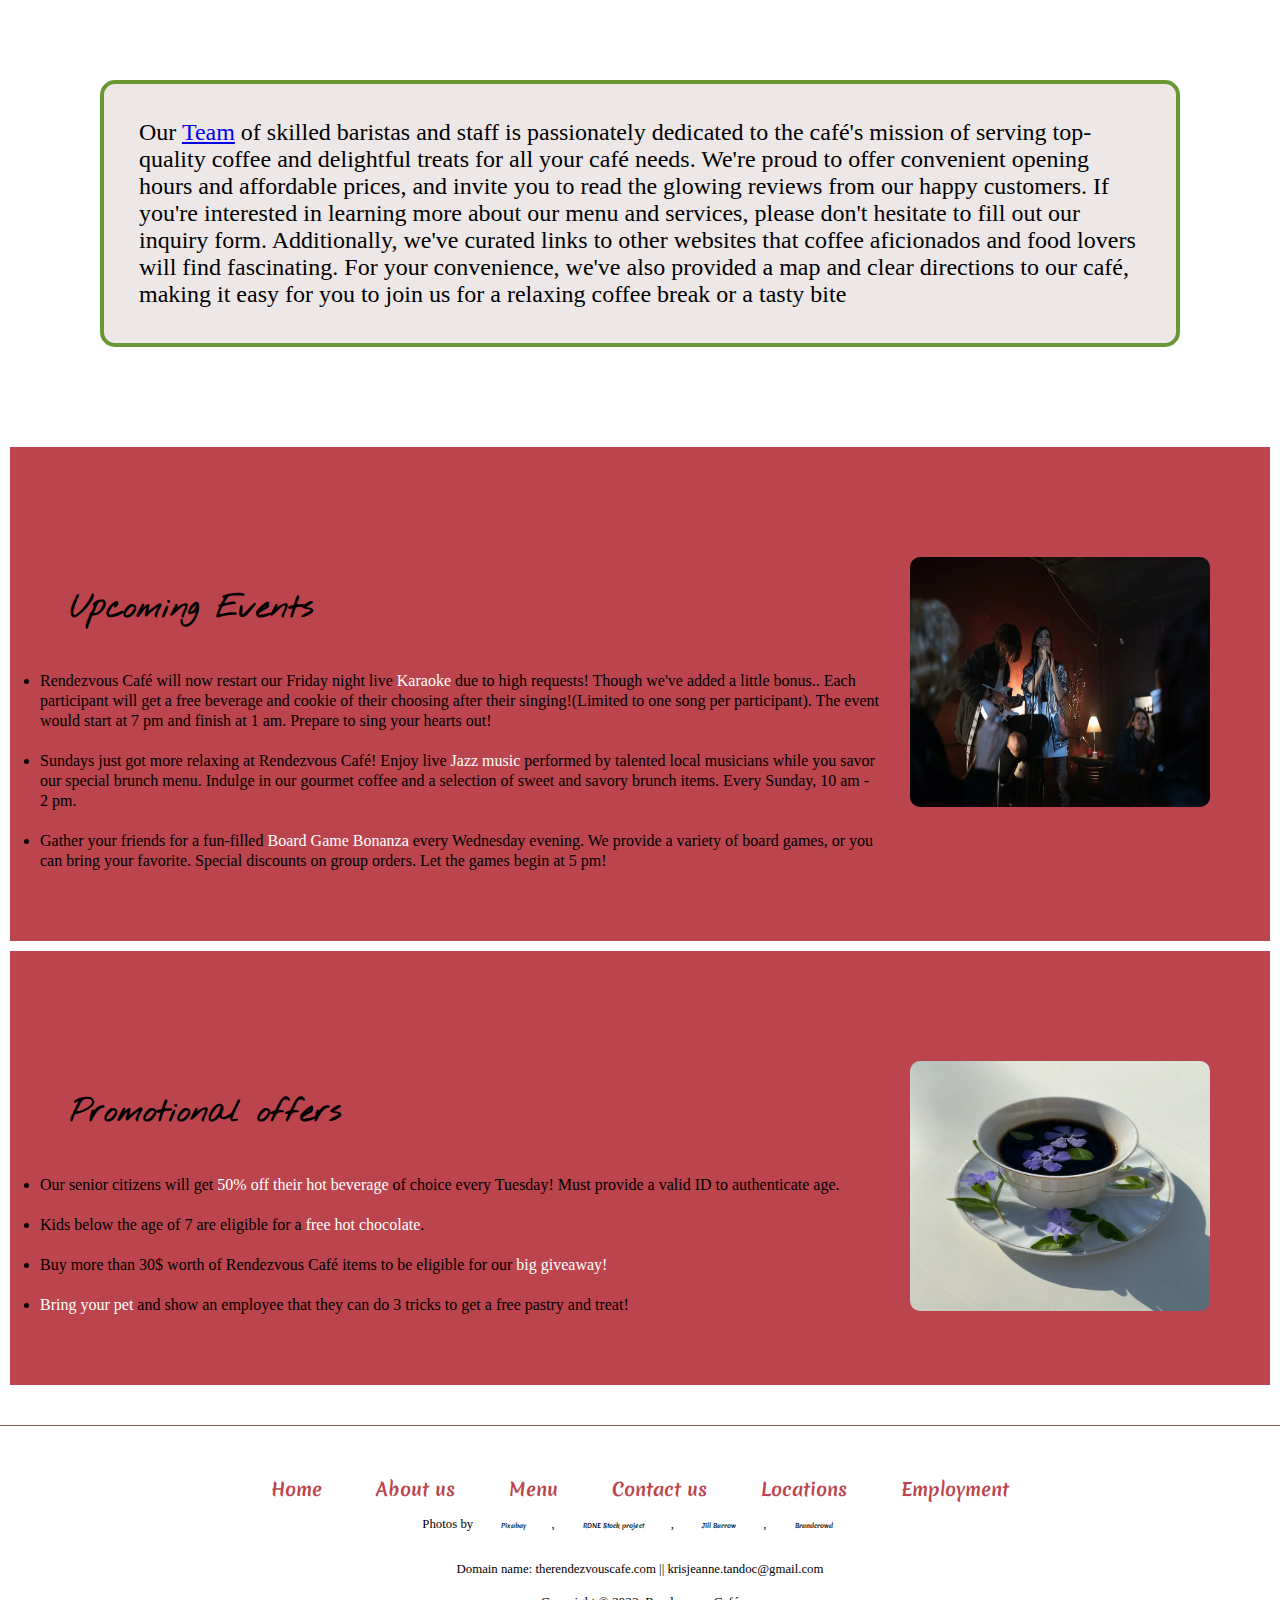
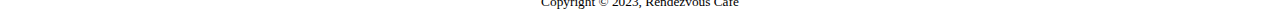
==== commit 07d31059: "changes" ====
--- a/index.html
+++ b/index.html
@@ -154,6 +154,8 @@
                 Burrow </a>, <a
                 href="https://www.brandcrowd.com/?sscid=b1k7_afo3a&ssaid=3389256&utm_source=shareasale&utm_medium=Affiliates&utm_campaign=3389256&utm_term=1273424&gclid=Cj0KCQiAjMKqBhCgARIsAPDgWlxk_ceE9QRoa_Vr-SDahQcA6_xGrTjhb9VaZIUW76op87ah4dtnlnIaAv6REALw_wcB">Brandcrowd</a>
         </p>
+
+        <p> Domain name: therendezvouscafe.com || krisjeanne.tandoc@gmail.com</p>
         <small>
             Copyright &copy; 2023, Rendezvous Café <br>
         </small> <br>
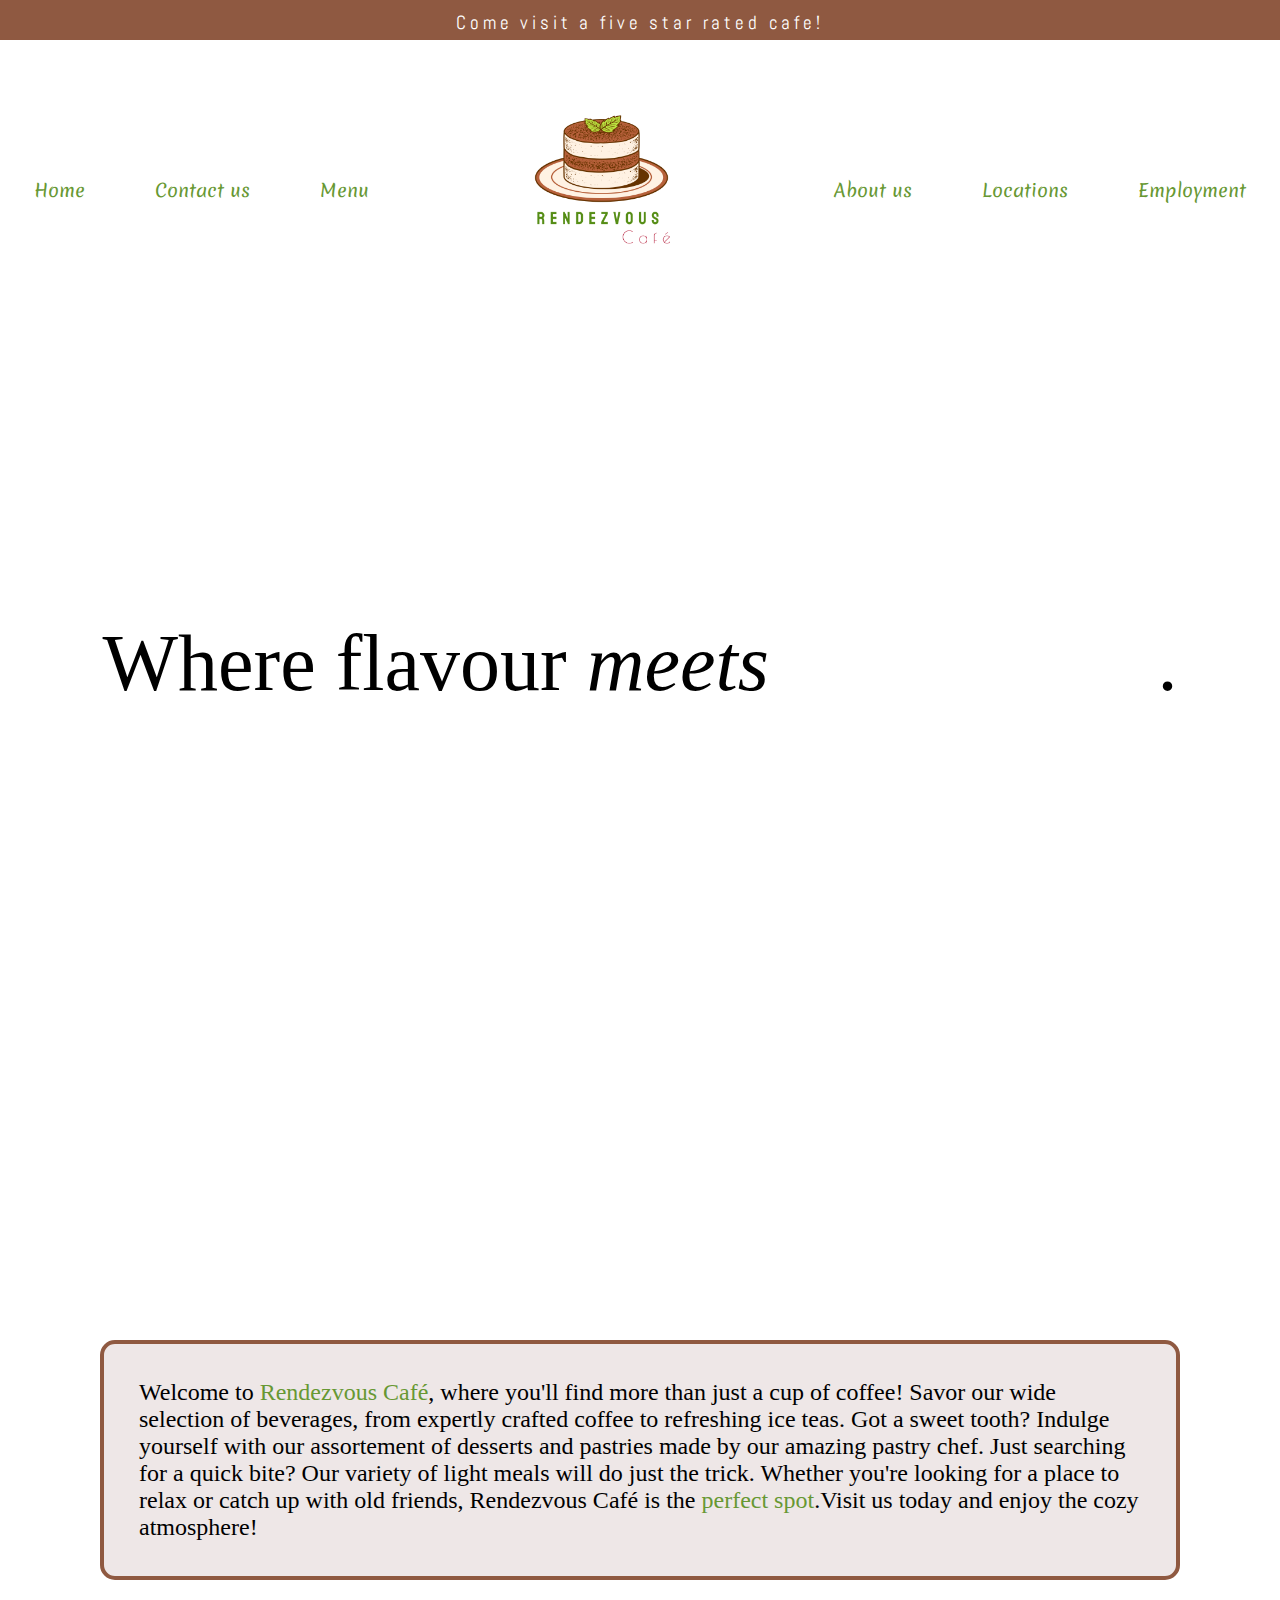
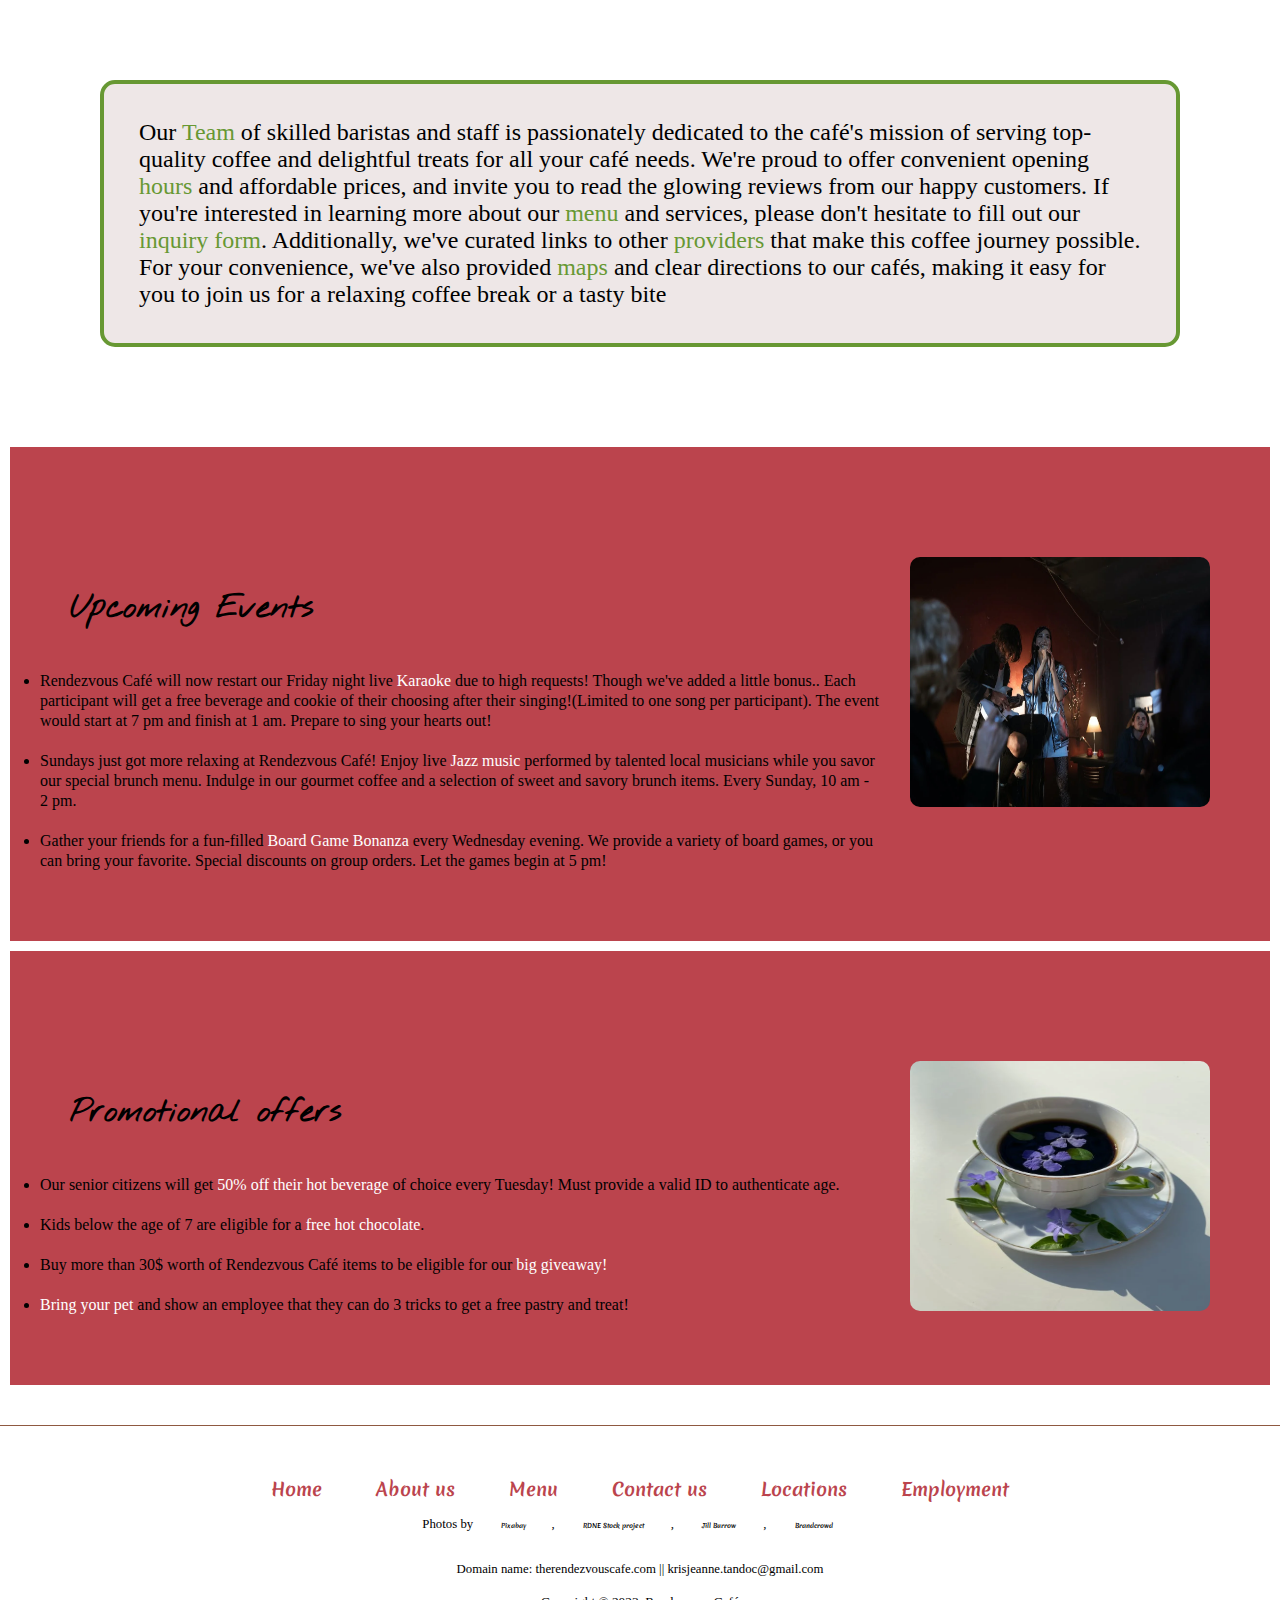
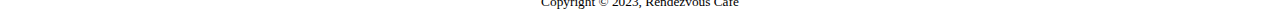
==== commit 25feeaf2: "changes" ====
--- a/index.html
+++ b/index.html
@@ -63,20 +63,24 @@
 
     <div class="description-links">
 
-        <p>Our <a href="aboutus.html#hula">Team</a> of skilled baristas and staff is passionately dedicated to the café's mission of serving top-quality
+        <p>Our <a href="employment.html#appreciation">Team</a> of skilled baristas and staff is passionately dedicated
+            to the café's mission of serving top-quality
 
-            coffee and delightful treats for all your café needs. We're proud to offer convenient opening hours and
+            coffee and delightful treats for all your café needs. We're proud to offer convenient opening <a
+                href=locations.html#hour>hours</a> and
 
-            affordable prices, and invite you to read the glowing reviews from our happy customers.
+            affordable prices, and invite you to read the <ah href=employment.html#rev>glowing reviews</a> from our
+                happy customers.
 
 
-            If you're interested in learning more about our menu and services, please don't hesitate to fill out our
+                If you're interested in learning more about our <a href="menu.html">menu</a> and services, please don't
+                hesitate to fill out our
 
-            inquiry form. Additionally, we've curated links to other websites that coffee aficionados and food lovers
+                <a href="contact.html"> inquiry form</a>. Additionally, we've curated links to other <a
+                    href="aboutus.html#link">providers</a> that make this coffee journey possible. For your convenience,
+                we've also provided <a href="locations.html#snap">maps</a> and clear directions to our cafés,
 
-            will find fascinating. For your convenience, we've also provided a map and clear directions to our café,
-
-            making it easy for you to join us for a relaxing coffee break or a tasty bite</p>
+                making it easy for you to join us for a relaxing coffee break or a tasty bite</p>
     </div>
 
 
@@ -87,23 +91,26 @@
         <div class="textStuff">
             <h3>Upcoming Events</h3>
             <ul>
-                <li>Rendezvous Café will now restart our Friday night live <span>Karaoke</span> due to high requests! Though we've
+                <li>Rendezvous Café will now restart our Friday night live <span>Karaoke</span> due to high requests!
+                    Though we've
                     added a
                     little bonus.. Each participant will get a free beverage and cookie of their choosing after their
                     singing!(Limited
                     to
                     one song per participant). The event would start at 7 pm and finish at 1 am. Prepare to sing your
                     hearts
-                    out!</li> 
+                    out!</li>
 
-                    <br>
+                <br>
 
-                <li>Sundays just got more relaxing at Rendezvous Café! Enjoy live <span>Jazz music</span> performed by talented local
+                <li>Sundays just got more relaxing at Rendezvous Café! Enjoy live <span>Jazz music</span> performed by
+                    talented local
                     musicians while you savor our special brunch menu. Indulge in our gourmet coffee and a selection of
                     sweet and savory brunch items. Every Sunday, 10 am - 2 pm.</li>
 
-                    <br>
-                <li>Gather your friends for a fun-filled <span>Board Game Bonanza </span>every Wednesday evening. We provide a
+                <br>
+                <li>Gather your friends for a fun-filled <span>Board Game Bonanza </span>every Wednesday evening. We
+                    provide a
                     variety of board games, or you can bring your favorite. Special discounts on group orders. Let the
                     games begin at 5 pm!</li>
             </ul>
@@ -119,17 +126,20 @@
 
             <h3>Promotional offers</h3>
             <ul>
-                <li>Our senior citizens will get <span>50% off their hot beverage</span> of choice every Tuesday! Must provide a
+                <li>Our senior citizens will get <span>50% off their hot beverage</span> of choice every Tuesday! Must
+                    provide a
                     valid ID
                     to
                     authenticate age.</li>
-                    <br>
+                <br>
 
                 <li>Kids below the age of 7 are eligible for a <span>free hot chocolate</span>.</li>
                 <br>
-                <li> Buy more than 30$ worth of Rendezvous Café items to be eligible for our <span>big giveaway!</span> </li>
+                <li> Buy more than 30$ worth of Rendezvous Café items to be eligible for our <span>big giveaway!</span>
+                </li>
                 <br>
-                <li><span>Bring your pet</span> and show an employee that they can do 3 tricks to get a free pastry and treat!</li>
+                <li><span>Bring your pet</span> and show an employee that they can do 3 tricks to get a free pastry and
+                    treat!</li>
             </ul>
 
         </div>
--- a/Styles/index.css
+++ b/Styles/index.css
@@ -128,6 +128,30 @@
 
 }
 
+.description-links a {
+    text-decoration: none; 
+    color: var(--LightColor); 
+    transition: color 0.3s ease; 
+}
+
+.description-links a:hover {
+    color: var(--Secondary); 
+    animation: hoverAnimation 1s ease; 
+}
+
+
+@keyframes hoverAnimation {
+    0% {
+        transform: scale(1);
+    }
+    50% {
+        transform: scale(1.1);
+    }
+    100% {
+        transform: scale(1);
+    }
+}
+
 
 
 @media (min-width:768px) {
